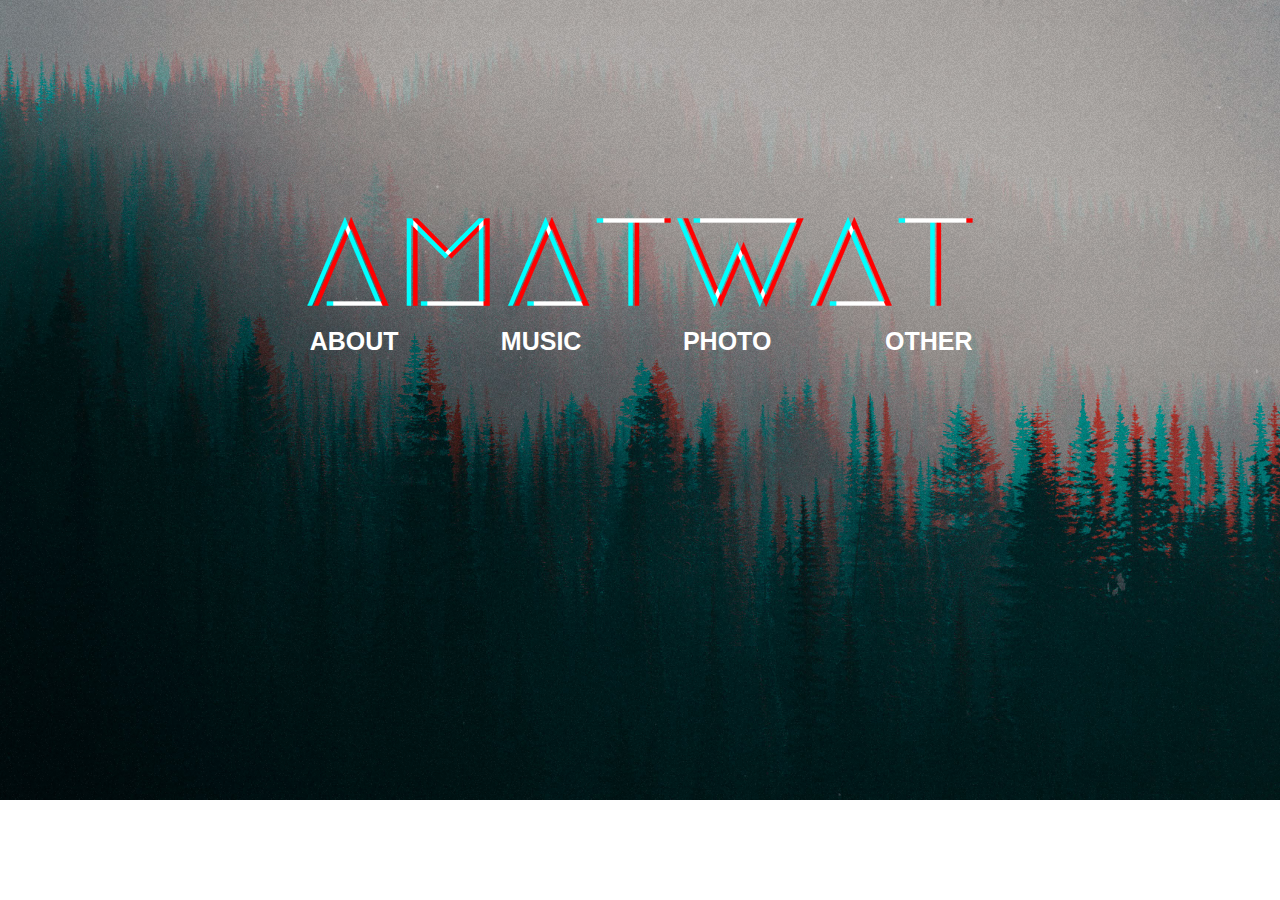
==== index.html @ 930f8dbf "Initial commit" ====
<!DOCTYPE html>
<html class="nojs html css_verticalspacer" lang="ru-RU">
 <head>

  <meta http-equiv="Content-type" content="text/html;charset=UTF-8"/>
  <meta name="generator" content="2015.2.1.352"/>
  <meta name="viewport" content="width=device-width, initial-scale=1.0"/>
  
  <script type="text/javascript">
   // Update the 'nojs'/'js' class on the html node
document.documentElement.className = document.documentElement.className.replace(/\bnojs\b/g, 'js');

// Check that all required assets are uploaded and up-to-date
if(typeof Muse == "undefined") window.Muse = {}; window.Muse.assets = {"required":["jquery-1.8.3.min.js", "museutils.js", "museconfig.js", "jquery.musepolyfill.bgsize.js", "jquery.watch.js", "jquery.museresponsive.js", "require.js", "index.css"], "outOfDate":[]};
</script>
  
  <title>Домашняя</title>
  <!-- CSS -->
  <link rel="stylesheet" type="text/css" href="css/site_global.css?crc=3916556066"/>
  <link rel="stylesheet" type="text/css" href="css/index.css?crc=368888988" id="pagesheet"/>
  <!-- IE-only CSS -->
  <!--[if lt IE 9]>
  <link rel="stylesheet" type="text/css" href="css/nomq_index.css?crc=178862188" id="nomq_pagesheet"/>
  <![endif]-->
  <!-- Other scripts -->
  <script type="text/javascript">
   var __adobewebfontsappname__ = "muse";
</script>
  <!-- JS includes -->
  <script type="text/javascript">
   document.write('\x3Cscript src="' + (document.location.protocol == 'https:' ? 'https:' : 'http:') + '//webfonts.creativecloud.com/source-sans-pro:n7:all.js" type="text/javascript">\x3C/script>');
</script>
    <!--HTML Widget code-->
  
<style>
html, body {overflow-x: hidden !important;}   
html, body {overflow-y:hidden !important;}  
</style>



<style type="text/css">
 #u805 { background-image: url("[data-uri]"); background-repeat: no-repeat;background-size: contain;top: -4300px;
  
 
 
</style>




	
 </head>
 <body>

  <div class="breakpoint active" id="bp_infinity" data-min-width="961"><!-- responsive breakpoint node -->
   <div class="clearfix borderbox" id="page"><!-- group -->
    <div class="size_fixed grpelem shared_content" id="u805" data-content-guid="u805_content"><!-- custom html -->
     
 
<!--
 
  ________  ________  ________  ________  _______   _______       ________  ________  _____ ______      
|\   __  \|\   __  \|\   __  \|\   __  \|\  ___ \ |\  ___ \     |\   ____\|\   __  \|\   _ \  _   \    
\ \  \|\  \ \  \|\  \ \  \|\  \ \  \|\  \ \   __/|\ \   __/|    \ \  \___|\ \  \|\  \ \  \\\__\ \  \   
 \ \  \\\  \ \  \\\  \ \  \\\  \ \  \\\  \ \  \_|/_\ \  \_|/__   \ \  \    \ \  \\\  \ \  \\|__| \  \  
  \ \  \\\  \ \  \\\  \ \  \\\  \ \  \\\  \ \  \_|\ \ \  \_|\ \ __\ \  \____\ \  \\\  \ \  \    \ \  \ 
   \ \_____  \ \_______\ \_______\ \_____  \ \_______\ \_______\\__\ \_______\ \_______\ \__\    \ \__\
    \|___| \__\|_______|\|_______|\|___| \__\|_______|\|_______\|__|\|_______|\|_______|\|__|     \|__|
          \|__|                         \|__|                                                          
-->



    </div>
    <a class="anchor_item grpelem shared_content" id="home" data-content-guid="home_content"></a>
    <div class="clearfix grpelem shared_content" id="pu606" data-content-guid="pu606_content"><!-- group -->
     <div class="browser_width grpelem" id="u606-bw">
      <div class="museBGSize" id="u606"><!-- simple frame --></div>
     </div>
     <div class="browser_width grpelem" id="u647-bw">
      <div id="u647"><!-- simple frame --></div>
     </div>
    </div>
    <div class="clearfix grpelem shared_content" id="pu135" data-content-guid="pu135_content"><!-- column -->
     <div class="museBGSize colelem shared_content" id="u135" data-content-guid="u135_content"><!-- simple frame --></div>
     <div class="clearfix colelem" id="ppu691-4"><!-- group -->
      <div class="clearfix grpelem" id="pu691-4"><!-- group -->
       <div class="clearfix grpelem shared_content" id="u691-4" data-content-guid="u691-4_content"><!-- content -->
        <p>MUSIC</p>
       </div>
       <div class="grpelem shared_content" id="u721" data-content-guid="u721_content"><!-- simple frame --></div>
      </div>
      <div class="clearfix grpelem shared_content" id="pu667-4" data-content-guid="pu667-4_content"><!-- group -->
       <div class="clearfix grpelem" id="u667-4"><!-- content -->
        <p>OTHER</p>
       </div>
       <div class="grpelem" id="u745"><!-- simple frame --></div>
      </div>
      <div class="clearfix grpelem shared_content" id="u660-4" data-content-guid="u660-4_content"><!-- content -->
       <p>ABOUT</p>
      </div>
      <div class="clearfix grpelem shared_content" id="u679-4" data-content-guid="u679-4_content"><!-- content -->
       <p>PHOTO</p>
      </div>
      <a class="nonblock nontext grpelem shared_content" id="u715" href="about.html#about" data-content-guid="u715_content"><!-- simple frame --></a>
      <div class="grpelem shared_content" id="u733" data-content-guid="u733_content"><!-- simple frame --></div>
     </div>
    </div>
    <div class="verticalspacer" data-offset-top="800" data-content-above-spacer="800" data-content-below-spacer="0"></div>
   </div>
  </div>
  <div class="breakpoint" id="bp_960" data-min-width="721" data-max-width="960"><!-- responsive breakpoint node -->
   <div class="clearfix borderbox temp_no_id shared_content" data-orig-id="page" data-content-guid="page_content"><!-- group -->
    <span class="size_fixed grpelem placeholder" data-placeholder-for="u805_content"><!-- placeholder node --></span>
    <span class="anchor_item grpelem placeholder" data-placeholder-for="home_content"><!-- placeholder node --></span>
    <span class="clearfix grpelem placeholder" data-placeholder-for="pu606_content"><!-- placeholder node --></span>
    <span class="clearfix grpelem placeholder" data-placeholder-for="pu135_content"><!-- placeholder node --></span>
    <div class="verticalspacer shared_content" data-offset-top="650" data-content-above-spacer="650" data-content-below-spacer="0" data-content-guid="page_4_content"></div>
   </div>
  </div>
  <div class="breakpoint" id="bp_720" data-min-width="481" data-max-width="720"><!-- responsive breakpoint node -->
   <span class="clearfix borderbox placeholder" data-placeholder-for="page_content"><!-- placeholder node --></span>
  </div>
  <div class="breakpoint" id="bp_480" data-max-width="480"><!-- responsive breakpoint node -->
   <div class="clearfix borderbox temp_no_id" data-orig-id="page"><!-- group -->
    <span class="size_fixed grpelem placeholder" data-placeholder-for="u805_content"><!-- placeholder node --></span>
    <span class="anchor_item grpelem placeholder" data-placeholder-for="home_content"><!-- placeholder node --></span>
    <span class="clearfix grpelem placeholder" data-placeholder-for="pu606_content"><!-- placeholder node --></span>
    <div class="clearfix grpelem temp_no_id" data-orig-id="pu135"><!-- column -->
     <span class="museBGSize colelem placeholder" data-placeholder-for="u135_content"><!-- placeholder node --></span>
     <div class="clearfix colelem" id="ppu679-4"><!-- group -->
      <div class="clearfix grpelem" id="pu679-4"><!-- group -->
       <span class="clearfix grpelem placeholder" data-placeholder-for="u679-4_content"><!-- placeholder node --></span>
       <span class="grpelem placeholder" data-placeholder-for="u733_content"><!-- placeholder node --></span>
      </div>
      <span class="clearfix grpelem placeholder" data-placeholder-for="u660-4_content"><!-- placeholder node --></span>
      <span class="nonblock nontext grpelem placeholder" data-placeholder-for="u715_content"><!-- placeholder node --></span>
     </div>
     <div class="clearfix colelem" id="ppu667-4"><!-- group -->
      <span class="clearfix grpelem placeholder" data-placeholder-for="pu667-4_content"><!-- placeholder node --></span>
      <span class="clearfix grpelem placeholder" data-placeholder-for="u691-4_content"><!-- placeholder node --></span>
      <span class="grpelem placeholder" data-placeholder-for="u721_content"><!-- placeholder node --></span>
     </div>
    </div>
    <span class="verticalspacer placeholder" data-placeholder-for="page_4_content"><!-- placeholder node --></span>
   </div>
  </div>
  <!-- JS includes -->
  <script type="text/javascript">
   if (document.location.protocol != 'https:') document.write('\x3Cscript src="http://musecdn.businesscatalyst.com/scripts/4.0/jquery-1.8.3.min.js" type="text/javascript">\x3C/script>');
</script>
  <script type="text/javascript">
   window.jQuery || document.write('\x3Cscript src="scripts/jquery-1.8.3.min.js" type="text/javascript">\x3C/script>');
</script>
  <!-- Other scripts -->
  <script type="text/javascript">
   window.Muse.assets.check=function(d){if(!window.Muse.assets.checked){window.Muse.assets.checked=!0;var b={},c=function(a,b){if(window.getComputedStyle){var c=window.getComputedStyle(a,null);return c&&c.getPropertyValue(b)||c&&c[b]||""}if(document.documentElement.currentStyle)return(c=a.currentStyle)&&c[b]||a.style&&a.style[b]||"";return""},a=function(a){if(a.match(/^rgb/))return a=a.replace(/\s+/g,"").match(/([\d\,]+)/gi)[0].split(","),(parseInt(a[0])<<16)+(parseInt(a[1])<<8)+parseInt(a[2]);if(a.match(/^\#/))return parseInt(a.substr(1),
16);return 0},g=function(g){for(var f=document.getElementsByTagName("link"),i=0;i<f.length;i++)if("text/css"==f[i].type){var h=(f[i].href||"").match(/\/?css\/([\w\-]+\.css)\?crc=(\d+)/);if(!h||!h[1]||!h[2])break;b[h[1]]=h[2]}f=document.createElement("div");f.className="version";f.style.cssText="display:none; width:1px; height:1px;";document.getElementsByTagName("body")[0].appendChild(f);for(i=0;i<Muse.assets.required.length;){var h=Muse.assets.required[i],l=h.match(/([\w\-\.]+)\.(\w+)$/),k=l&&l[1]?
l[1]:null,l=l&&l[2]?l[2]:null;switch(l.toLowerCase()){case "css":k=k.replace(/\W/gi,"_").replace(/^([^a-z])/gi,"_$1");f.className+=" "+k;k=a(c(f,"color"));l=a(c(f,"backgroundColor"));k!=0||l!=0?(Muse.assets.required.splice(i,1),"undefined"!=typeof b[h]&&(k!=b[h]>>>24||l!=(b[h]&16777215))&&Muse.assets.outOfDate.push(h)):i++;f.className="version";break;case "js":k.match(/^jquery-[\d\.]+/gi)&&d&&d().jquery=="1.8.3"?Muse.assets.required.splice(i,1):i++;break;default:throw Error("Unsupported file type: "+
l);}}f.parentNode.removeChild(f);if(Muse.assets.outOfDate.length||Muse.assets.required.length)f="Некоторые файлы на сервере могут отсутствовать или быть некорректными. Очистите кэш-память браузера и повторите попытку. Если проблему не удается устранить, свяжитесь с разработчиками сайта.",g&&Muse.assets.outOfDate.length&&(f+="\nOut of date: "+Muse.assets.outOfDate.join(",")),g&&Muse.assets.required.length&&(f+="\nMissing: "+Muse.assets.required.join(",")),alert(f)};location&&location.search&&location.search.match&&location.search.match(/muse_debug/gi)?setTimeout(function(){g(!0)},5E3):g()}};
var muse_init=function(){require.config({baseUrl:""});require(["jquery","museutils","whatinput","jquery.musepolyfill.bgsize","jquery.watch","jquery.museresponsive"],function(d){var $ = d;$(document).ready(function(){try{
window.Muse.assets.check($);/* body */
Muse.Utils.transformMarkupToFixBrowserProblemsPreInit();/* body */
Muse.Utils.prepHyperlinks(true);/* body */
Muse.Utils.resizeHeight('.browser_width');/* resize height */
Muse.Utils.requestAnimationFrame(function() { $('body').addClass('initialized'); });/* mark body as initialized */
Muse.Utils.fullPage('#page');/* 100% height page */
$( '.breakpoint' ).registerBreakpoint();/* Register breakpoints */
Muse.Utils.transformMarkupToFixBrowserProblems();/* body */
}catch(b){if(b&&"function"==typeof b.notify?b.notify():Muse.Assert.fail("Error calling selector function: "+b),false)throw b;}})})};

</script>
  <!-- RequireJS script -->
  <script src="scripts/require.js?crc=4108833657" type="text/javascript" async data-main="scripts/museconfig.js?crc=4242129463" onload="if (requirejs) requirejs.onError = function(requireType, requireModule) { if (requireType && requireType.toString && requireType.toString().indexOf && 0 <= requireType.toString().indexOf('#scripterror')) window.Muse.assets.check(); }" onerror="window.Muse.assets.check();"></script>
  
  <!--HTML Widget code-->
  


<script type="text/javascript">
document.onmousewheel = function(){ stopWheel(); } 
if(document.addEventListener){ 
    document.addEventListener('DOMMouseScroll', stopWheel, false);
}
 
function stopWheel(e){
    if(!e){ e = window.event; }
    if(e.preventDefault) { e.preventDefault(); } 
    e.returnValue = false; 
}

</script>




<script language=JavaScript>


var message="Right-click is disabled";


function clickIE4(){
if (event.button==2){
alert(message);
return false;
}
}

function clickNS4(e){
if (document.layers||document.getElementById&&!document.all){
if (e.which==2||e.which==3){
alert(message);
return false;
}
}
}

if (document.layers){
document.captureEvents(Event. );
document.onmousedown=clickNS4;
}
else if (document.all&&!document.getElementById){
document.onmousedown=clickIE4;
}

document.oncontextmenu=new Function("alert(message);return false")


</script>

<script type="text/javascript"> 
 
    function disableselect(e) { 
        return false 
    } 
 
    function reEnable() { 
        return true 
    } 
    //if IE4+ 
    document.onselectstart = new Function("return false") 

    if (window.sidebar) { 
        document.  = disableselect 
        document.onclick = reEnable 
    } 
</script>




   </body>
</html>
---- css/site_global.css ----
html{min-height:100%;min-width:100%;-ms-text-size-adjust:none;}body,div,dl,dt,dd,ul,ol,li,nav,h1,h2,h3,h4,h5,h6,pre,code,form,fieldset,legend,input,button,textarea,p,blockquote,th,td,a{margin:0px;padding:0px;border-width:0px;border-style:solid;border-color:transparent;-webkit-transform-origin:left top;-ms-transform-origin:left top;-o-transform-origin:left top;transform-origin:left top;background-repeat:no-repeat;}.transition{-webkit-transition-property:background-image,background-position,background-color,border-color,border-radius,color,font-size,font-style,font-weight,letter-spacing,line-height,text-align,box-shadow,text-shadow,opacity;transition-property:background-image,background-position,background-color,border-color,border-radius,color,font-size,font-style,font-weight,letter-spacing,line-height,text-align,box-shadow,text-shadow,opacity;}.transition *{-webkit-transition:inherit;transition:inherit;}table{border-collapse:collapse;border-spacing:0px;}fieldset,img{border:0px;border-style:solid;-webkit-transform-origin:left top;-ms-transform-origin:left top;-o-transform-origin:left top;transform-origin:left top;}address,caption,cite,code,dfn,em,strong,th,var,optgroup{font-style:inherit;font-weight:inherit;}del,ins{text-decoration:none;}li{list-style:none;}caption,th{text-align:left;}h1,h2,h3,h4,h5,h6{font-size:100%;font-weight:inherit;}input,button,textarea,select,optgroup,option{font-family:inherit;font-size:inherit;font-style:inherit;font-weight:inherit;}input,textarea{-webkit-appearance:none;-webkit-border-radius:0;}body{font-family:Arial, Helvetica Neue, Helvetica, sans-serif;text-align:left;font-size:14px;line-height:17px;word-wrap:break-word;text-rendering:optimizeLegibility;-moz-font-feature-settings:'liga';-ms-font-feature-settings:'liga';-webkit-font-feature-settings:'liga';font-feature-settings:'liga';}a:link{color:#0000FF;text-decoration:underline;}a:visited{color:#800080;text-decoration:underline;}a:hover{color:#0000FF;text-decoration:underline;}a:active{color:#EE0000;text-decoration:underline;}a.nontext{color:black;text-decoration:none;font-style:normal;font-weight:normal;}.normal_text{color:#000000;direction:ltr;font-family:Arial, Helvetica Neue, Helvetica, sans-serif;font-size:14px;font-style:normal;font-weight:normal;letter-spacing:0px;line-height:17px;text-align:left;text-decoration:none;text-indent:0px;text-transform:none;vertical-align:0px;padding:0px;}.list0 li:before{position:absolute;right:100%;letter-spacing:0px;text-decoration:none;font-weight:normal;font-style:normal;}.rtl-list li:before{right:auto;left:100%;}.nls-None > li:before,.nls-None .list3 > li:before,.nls-None .list6 > li:before{margin-right:6px;content:'•';}.nls-None .list1 > li:before,.nls-None .list4 > li:before,.nls-None .list7 > li:before{margin-right:6px;content:'○';}.nls-None,.nls-None .list1,.nls-None .list2,.nls-None .list3,.nls-None .list4,.nls-None .list5,.nls-None .list6,.nls-None .list7,.nls-None .list8{padding-left:34px;}.nls-None.rtl-list,.nls-None .list1.rtl-list,.nls-None .list2.rtl-list,.nls-None .list3.rtl-list,.nls-None .list4.rtl-list,.nls-None .list5.rtl-list,.nls-None .list6.rtl-list,.nls-None .list7.rtl-list,.nls-None .list8.rtl-list{padding-left:0px;padding-right:34px;}.nls-None .list2 > li:before,.nls-None .list5 > li:before,.nls-None .list8 > li:before{margin-right:6px;content:'-';}.nls-None.rtl-list > li:before,.nls-None .list1.rtl-list > li:before,.nls-None .list2.rtl-list > li:before,.nls-None .list3.rtl-list > li:before,.nls-None .list4.rtl-list > li:before,.nls-None .list5.rtl-list > li:before,.nls-None .list6.rtl-list > li:before,.nls-None .list7.rtl-list > li:before,.nls-None .list8.rtl-list > li:before{margin-right:0px;margin-left:6px;}.TabbedPanelsTab{white-space:nowrap;}.MenuBar .MenuBarView,.MenuBar .SubMenuView{display:block;list-style:none;}.MenuBar .SubMenu{display:none;position:absolute;}.NoWrap{white-space:nowrap;word-wrap:normal;}.rootelem{margin-left:auto;margin-right:auto;}.colelem{display:inline;float:left;clear:both;}.clearfix:after{content:"\0020";visibility:hidden;display:block;height:0px;clear:both;}*:first-child+html .clearfix{zoom:1;}.clip_frame{overflow:hidden;}.popup_anchor{position:relative;width:0px;height:0px;}.popup_element{z-index:100000;}.svg{display:block;vertical-align:top;}span.wrap{content:'';clear:left;display:block;}span.actAsInlineDiv{display:inline-block;}.position_content,.excludeFromNormalFlow{float:left;}.preload_images{position:absolute;overflow:hidden;left:-9999px;top:-9999px;height:1px;width:1px;}.preload{height:1px;width:1px;}.animateStates{-webkit-transition:0.3s ease-in-out;-moz-transition:0.3s ease-in-out;-o-transition:0.3s ease-in-out;transition:0.3s ease-in-out;}[data-whatinput="mouse"] *:focus,[data-whatinput="touch"] *:focus,input:focus,textarea:focus{outline:none;}textarea{resize:none;overflow:auto;}.fld-prompt{pointer-events:none;}.wrapped-input{position:absolute;top:0px;left:0px;background:transparent;border:none;}.submit-btn{z-index:50000;cursor:pointer;}.anchor_item{width:22px;height:18px;}.MenuBar .SubMenuVisible,.MenuBarVertical .SubMenuVisible,.MenuBar .SubMenu .SubMenuVisible,.popup_element.Active,span.actAsPara,.actAsDiv,a.nonblock.nontext,img.block{display:block;}.widget_invisible,.js .invi,.js .mse_pre_init{visibility:hidden;}.ose_ei{visibility:hidden;z-index:0;}.no_vert_scroll{overflow-y:hidden;}.always_vert_scroll{overflow-y:scroll;}.always_horz_scroll{overflow-x:scroll;}.fullscreen{overflow:hidden;left:0px;top:0px;position:fixed;height:100%;width:100%;-moz-box-sizing:border-box;-webkit-box-sizing:border-box;-ms-box-sizing:border-box;box-sizing:border-box;}.fullwidth{position:absolute;}.borderbox{-moz-box-sizing:border-box;-webkit-box-sizing:border-box;-ms-box-sizing:border-box;box-sizing:border-box;}.scroll_wrapper{position:absolute;overflow:auto;left:0px;right:0px;top:0px;bottom:0px;padding-top:0px;padding-bottom:0px;margin-top:0px;margin-bottom:0px;}.browser_width > *{position:absolute;left:0px;right:0px;}.grpelem,.accordion_wrapper{display:inline;float:left;}.fld-checkbox input[type=checkbox],.fld-radiobutton input[type=radio]{position:absolute;overflow:hidden;clip:rect(0px, 0px, 0px, 0px);height:1px;width:1px;margin:-1px;padding:0px;border:0px;}.fld-checkbox input[type=checkbox] + label,.fld-radiobutton input[type=radio] + label{display:inline-block;background-repeat:no-repeat;cursor:pointer;float:left;width:100%;height:100%;}.pointer_cursor,.fld-recaptcha-mode,.fld-recaptcha-refresh,.fld-recaptcha-help{cursor:pointer;}p,h1,h2,h3,h4,h5,h6,ol,ul,span.actAsPara{max-height:1000000px;}.superscript{vertical-align:super;font-size:66%;line-height:0px;}.subscript{vertical-align:sub;font-size:66%;line-height:0px;}.horizontalSlideShow{-ms-touch-action:pan-y;touch-action:pan-y;}.verticalSlideShow{-ms-touch-action:pan-x;touch-action:pan-x;}.colelem100,.verticalspacer{clear:both;}.list0 li,.MenuBar .MenuItemContainer,.SlideShowContentPanel .fullscreen img,.css_verticalspacer .verticalspacer{position:relative;}.popup_element.Inactive,.js .disn,.js .an_invi,.hidden,.breakpoint{display:none;}#muse_css_mq{position:absolute;display:none;background-color:#FFFFFE;}.fluid_height_spacer{width:0.01px;}.muse_check_css{display:none;position:fixed;}@media screen and (-webkit-min-device-pixel-ratio:0){body{text-rendering:auto;}}
---- css/index.css ----
.version.index{color:#000015;background-color:#FCCC9C;}.js body{visibility:hidden;}.js body.initialized{visibility:visible;}#page{border-color:#000000;background-color:transparent;margin-right:auto;background-image:none;width:100%;z-index:1;margin-left:auto;min-height:650px;border-width:0px;}#u805{margin-top:448px;border-color:transparent;background-color:transparent;margin-right:-10000px;border-width:0px;z-index:25;left:-179px;min-height:62px;width:85px;position:relative;}#home{left:-59px;margin-right:-10000px;width:22px;position:relative;}#pu606{margin-right:-10000px;width:0.01px;z-index:2;}#u606{z-index:2;background:transparent url("../images/bg.jpg?crc=490076739") no-repeat left top;background-size:cover;}#u606-bw{z-index:2;}#u647{z-index:3;filter:alpha(opacity=5);-ms-filter:"progid:DXImageTransform.Microsoft.Alpha(Opacity=5)";opacity:0.05;background:transparent url("../images/noisetest.gif?crc=474275507") repeat left top;}#u647-bw{z-index:3;}#pu135{margin-top:217px;margin-right:-10000px;z-index:4;}#u135{background-position:center center;height:90px;background-color:transparent;z-index:4;position:relative;background-repeat:no-repeat;background-size:contain;}#u679-4{font-weight:700;color:#FFFFFF;line-height:30px;margin-right:-10000px;position:relative;font-size:25px;background-color:transparent;text-align:center;z-index:13;font-family:source-sans-pro, sans-serif;}#u733{margin-right:-10000px;position:relative;filter:alpha(opacity=0);z-index:23;-ms-filter:"progid:DXImageTransform.Microsoft.Alpha(Opacity=0)";opacity:0;background:transparent url("../images/rect-.gif?crc=3938033805") repeat left top;}#u660-4{font-weight:700;color:#FFFFFF;line-height:30px;margin-right:-10000px;position:relative;font-size:25px;background-color:transparent;text-align:center;z-index:5;font-family:source-sans-pro, sans-serif;}#u715{margin-right:-10000px;position:relative;filter:alpha(opacity=0);z-index:21;-ms-filter:"progid:DXImageTransform.Microsoft.Alpha(Opacity=0)";opacity:0;background:transparent url("../images/rect-.gif?crc=3938033805") repeat left top;}#pu667-4{margin-right:-10000px;z-index:9;}#u667-4{font-weight:700;color:#FFFFFF;line-height:30px;margin-right:-10000px;position:relative;font-size:25px;background-color:transparent;text-align:center;z-index:9;font-family:source-sans-pro, sans-serif;}#u745{margin-right:-10000px;position:relative;filter:alpha(opacity=0);z-index:24;-ms-filter:"progid:DXImageTransform.Microsoft.Alpha(Opacity=0)";opacity:0;background:transparent url("../images/rect-.gif?crc=3938033805") repeat left top;}#u691-4{font-weight:700;color:#FFFFFF;line-height:30px;margin-right:-10000px;position:relative;font-size:25px;background-color:transparent;text-align:center;z-index:17;font-family:source-sans-pro, sans-serif;}#u721{margin-right:-10000px;position:relative;filter:alpha(opacity=0);z-index:22;-ms-filter:"progid:DXImageTransform.Microsoft.Alpha(Opacity=0)";opacity:0;background:transparent url("../images/rect-.gif?crc=3938033805") repeat left top;}#u733:hover,#u715:hover,#u745:hover,#u721:hover{margin-right:-10000px;-ms-filter:"progid:DXImageTransform.Microsoft.Alpha(Opacity=100)";margin-left:0%;background-position:left top;background-repeat:repeat;filter:alpha(opacity=100);margin-bottom:0px;opacity:1;min-height:0px;}.html{background-color:#FFFFFF;}body{position:relative;}@media (min-width: 961px), print{#muse_css_mq{background-color:#FFFFFF;}#bp_infinity.active{display:block;}#page{max-width:1280px;}#u606,#u606-bw,#u647,#u647-bw{height:800px;}#pu135{width:52.04%;margin-left:23.99%;}#u135{background-image:url("../images/amatwat-u135-fr.png?crc=25314934");width:100%;}#ppu691-4{z-index:0;margin-top:19px;width:100%;}#pu691-4{z-index:17;margin-right:-10000px;width:12.32%;margin-left:28.98%;}#u691-4{min-height:26px;width:100%;}#u721{height:17px;margin-top:7px;width:100%;}#u721:hover{margin-top:7px;height:17px;width:100%;}#pu667-4{width:14.12%;margin-left:85.89%;}#u667-4{min-height:28px;width:94.69%;left:5.32%;}#u745{height:18px;margin-top:6px;width:100%;}#u745:hover{margin-top:6px;height:18px;width:100%;}#u660-4{min-height:30px;width:14.12%;}#u679-4{min-height:28px;width:13.52%;left:56.31%;}#u715{height:18px;margin-top:6px;width:13.82%;left:0.31%;}#u715:hover{margin-top:6px;height:18px;width:13.82%;}#u733{height:17px;margin-top:7px;width:13.67%;left:56.16%;}#u733:hover{margin-top:7px;height:17px;width:13.67%;}.css_verticalspacer .verticalspacer{height:calc(100vh - 800px);}}@media (min-width: 721px) and (max-width: 960px){#muse_css_mq{background-color:#0003c0;}#bp_960.active{display:block;}#page{max-width:960px;}#u606,#u606-bw,#u647,#u647-bw{height:650px;}#pu135{width:55.94%;margin-left:25.63%;}#u135{background-image:url("../images/amatwat-u135-fr2.png?crc=431366317");width:99.26%;}#ppu691-4{z-index:0;margin-top:6px;width:100%;}#pu691-4{z-index:17;margin-right:-10000px;width:16.21%;margin-left:27.57%;}#u691-4{min-height:28px;margin-top:2px;width:100%;}#u721{height:30px;width:70.12%;left:14.95%;}#u721:hover{margin-top:0px;height:30px;width:70.12%;}#pu667-4{margin-top:2px;width:16.39%;margin-left:83.62%;}#u667-4{min-height:28px;width:88.64%;left:5.69%;}#u745{height:28px;width:100%;}#u745:hover{margin-top:0px;height:28px;width:100%;}#u660-4{min-height:28px;margin-top:2px;width:16.76%;}#u679-4{min-height:28px;margin-top:2px;width:22.54%;left:53.26%;}#u715{height:31px;width:11.55%;}#u715:hover{margin-top:0px;height:31px;width:11.55%;}#u733{height:28px;margin-top:2px;width:15.09%;left:56.99%;}#u733:hover{margin-top:2px;height:28px;width:15.09%;}.css_verticalspacer .verticalspacer{height:calc(100vh - 650px);}body{overflow-x:hidden;}}@media (min-width: 481px) and (max-width: 720px){#muse_css_mq{background-color:#0002d0;}#bp_720.active{display:block;}#page{max-width:720px;}#u606,#u606-bw,#u647,#u647-bw{height:650px;}#pu135{width:55.56%;margin-left:25.56%;}#u135{background-image:url("../images/amatwat-u135-fr3.png?crc=3835716864");width:100%;}#ppu691-4{z-index:0;margin-top:6px;width:100%;}#pu691-4{z-index:17;margin-right:-10000px;width:20%;margin-left:28.25%;}#u691-4{min-height:28px;margin-top:2px;width:100%;}#u721{height:30px;width:91.25%;left:3.75%;}#u721:hover{margin-top:0px;height:30px;width:91.25%;}#pu667-4{width:20.25%;margin-left:79.75%;}#u667-4{min-height:28px;width:100%;}#u745{height:28px;width:96.3%;left:3.71%;}#u745:hover{margin-top:0px;height:28px;width:96.3%;}#u660-4{min-height:28px;margin-top:2px;width:23%;}#u679-4{min-height:28px;margin-top:2px;width:22%;left:54%;}#u715{height:31px;width:21.5%;}#u715:hover{margin-top:0px;height:31px;width:21.5%;}#u733{height:28px;margin-top:2px;width:20%;left:55.01%;}#u733:hover{margin-top:2px;height:28px;width:20%;}.css_verticalspacer .verticalspacer{height:calc(100vh - 650px);}body{overflow-x:hidden;}}@media (max-width: 480px){#muse_css_mq{background-color:#0001e0;}#bp_480.active{display:block;}#page{max-width:480px;}#u606,#u606-bw,#u647,#u647-bw{height:650px;}#pu135{padding-bottom:0px;width:55.42%;margin-left:25.63%;}#u135{background-image:url("../images/amatwat-u135-fr4.png?crc=140741736");width:100%;}#ppu679-4{z-index:0;margin-top:8px;width:100%;}#pu679-4{z-index:13;margin-right:-10000px;width:29.7%;margin-left:70.31%;}#u733{height:30px;width:100%;}#u660-4{min-height:14px;width:31.96%;}#u715{height:30px;width:31.96%;}#u715:hover{margin-top:0px;height:30px;width:31.96%;}#ppu667-4{z-index:0;margin-top:22px;width:99.63%;margin-left:0.38%;}#pu667-4{width:29.82%;margin-left:70.19%;}#u679-4,#u667-4{min-height:15px;width:100%;}#u745{height:30px;width:100%;}#u733:hover,#u745:hover{margin-top:0px;height:30px;width:100%;}#u691-4{min-height:15px;width:31.7%;}#u721{height:30px;width:31.7%;}#u721:hover{margin-top:0px;height:30px;width:31.7%;}.css_verticalspacer .verticalspacer{height:calc(100vh - 650px);}body{overflow-x:hidden;min-width:320px;}}
---- css/nomq_index.css ----
#muse_css_mq{background-color:#FFFFFF;}#bp_infinity.active{display:block;}#page{max-width:1280px;}#u606,#u606-bw,#u647,#u647-bw{height:800px;}#pu135{width:52.04%;margin-left:23.99%;}#u135{background-image:url("../images/amatwat-u135-fr.png?crc=25314934");width:100%;}#ppu691-4{z-index:0;margin-top:19px;width:100%;}#pu691-4{z-index:17;margin-right:-10000px;width:12.32%;margin-left:28.98%;}#u691-4{min-height:26px;width:100%;}#u721{height:17px;margin-top:7px;width:100%;}#u721:hover{margin-top:7px;height:17px;width:100%;}#pu667-4{width:14.12%;margin-left:85.89%;}#u667-4{min-height:28px;width:94.69%;left:5.32%;}#u745{height:18px;margin-top:6px;width:100%;}#u745:hover{margin-top:6px;height:18px;width:100%;}#u660-4{min-height:30px;width:14.12%;}#u679-4{min-height:28px;width:13.52%;left:56.31%;}#u715{height:18px;margin-top:6px;width:13.82%;left:0.31%;}#u715:hover{margin-top:6px;height:18px;width:13.82%;}#u733{height:17px;margin-top:7px;width:13.67%;left:56.16%;}#u733:hover{margin-top:7px;height:17px;width:13.67%;}.css_verticalspacer .verticalspacer{height:calc(100vh - 800px);}
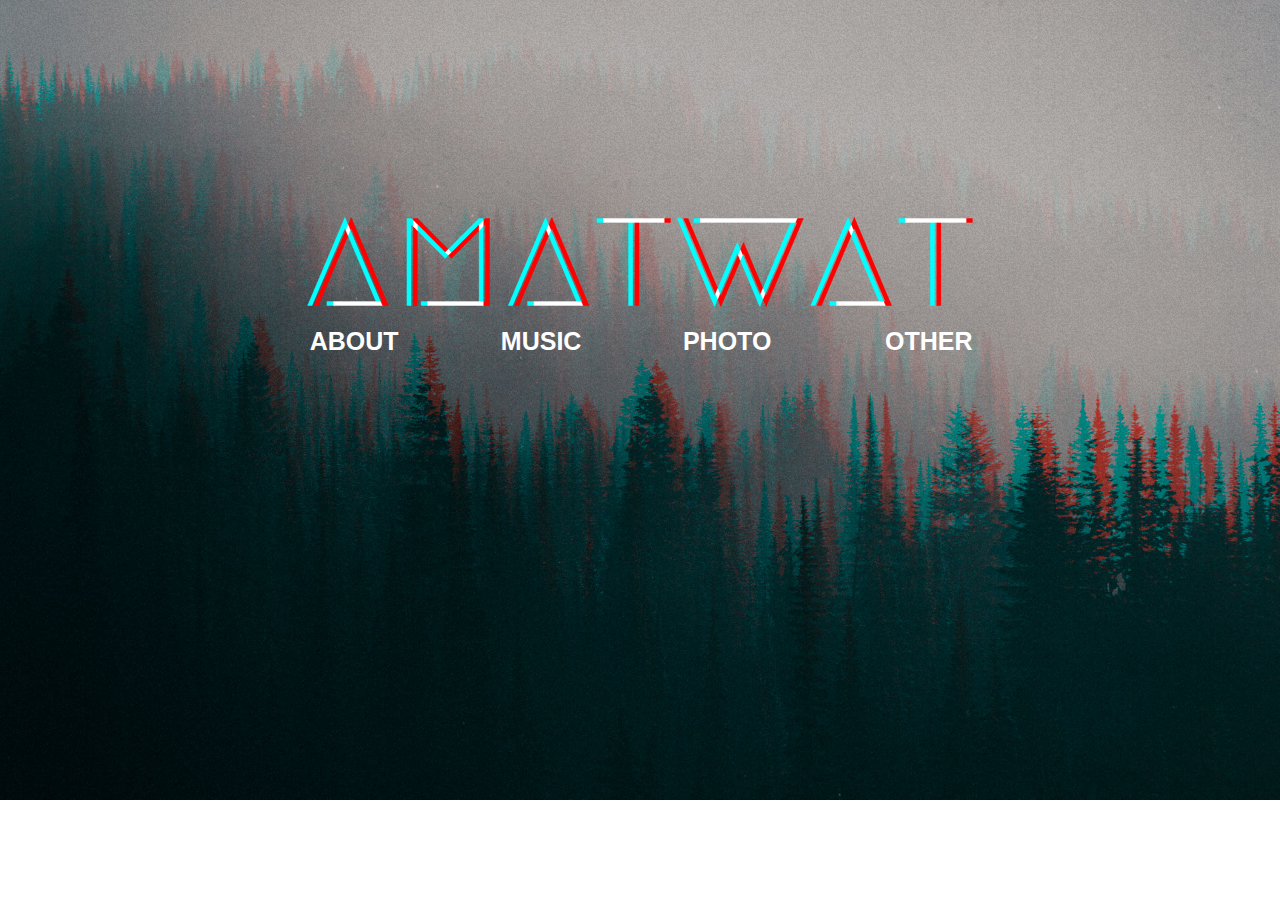
==== commit a21d19ea: "lel" ====
--- a/index.html
+++ b/index.html
@@ -14,13 +14,13 @@
 if(typeof Muse == "undefined") window.Muse = {}; window.Muse.assets = {"required":["jquery-1.8.3.min.js", "museutils.js", "museconfig.js", "jquery.musepolyfill.bgsize.js", "jquery.watch.js", "jquery.museresponsive.js", "require.js", "index.css"], "outOfDate":[]};
 </script>
   
-  <title>Домашняя</title>
+  <title>Oh hai</title>
   <!-- CSS -->
   <link rel="stylesheet" type="text/css" href="css/site_global.css?crc=3916556066"/>
-  <link rel="stylesheet" type="text/css" href="css/index.css?crc=368888988" id="pagesheet"/>
+  <link rel="stylesheet" type="text/css" href="css/index.css?crc=405183696" id="pagesheet"/>
   <!-- IE-only CSS -->
   <!--[if lt IE 9]>
-  <link rel="stylesheet" type="text/css" href="css/nomq_index.css?crc=178862188" id="nomq_pagesheet"/>
+  <link rel="stylesheet" type="text/css" href="css/nomq_index.css?crc=3895469948" id="nomq_pagesheet"/>
   <![endif]-->
   <!-- Other scripts -->
   <script type="text/javascript">
@@ -87,21 +87,21 @@
      <div class="clearfix colelem" id="ppu691-4"><!-- group -->
       <div class="clearfix grpelem" id="pu691-4"><!-- group -->
        <div class="clearfix grpelem shared_content" id="u691-4" data-content-guid="u691-4_content"><!-- content -->
-        <p>MUSIC</p>
+        <p id="u691-2">MUSIC</p>
        </div>
        <div class="grpelem shared_content" id="u721" data-content-guid="u721_content"><!-- simple frame --></div>
       </div>
       <div class="clearfix grpelem shared_content" id="pu667-4" data-content-guid="pu667-4_content"><!-- group -->
        <div class="clearfix grpelem" id="u667-4"><!-- content -->
-        <p>OTHER</p>
+        <p id="u667-2">OTHER</p>
        </div>
        <div class="grpelem" id="u745"><!-- simple frame --></div>
       </div>
       <div class="clearfix grpelem shared_content" id="u660-4" data-content-guid="u660-4_content"><!-- content -->
-       <p>ABOUT</p>
+       <p id="u660-2">ABOUT</p>
       </div>
       <div class="clearfix grpelem shared_content" id="u679-4" data-content-guid="u679-4_content"><!-- content -->
-       <p>PHOTO</p>
+       <p id="u679-2">PHOTO</p>
       </div>
       <a class="nonblock nontext grpelem shared_content" id="u715" href="about.html#about" data-content-guid="u715_content"><!-- simple frame --></a>
       <div class="grpelem shared_content" id="u733" data-content-guid="u733_content"><!-- simple frame --></div>
@@ -122,7 +122,7 @@
   <div class="breakpoint" id="bp_720" data-min-width="481" data-max-width="720"><!-- responsive breakpoint node -->
    <span class="clearfix borderbox placeholder" data-placeholder-for="page_content"><!-- placeholder node --></span>
   </div>
-  <div class="breakpoint" id="bp_480" data-max-width="480"><!-- responsive breakpoint node -->
+  <div class="breakpoint" id="bp_480" data-min-width="321" data-max-width="480"><!-- responsive breakpoint node -->
    <div class="clearfix borderbox temp_no_id" data-orig-id="page"><!-- group -->
     <span class="size_fixed grpelem placeholder" data-placeholder-for="u805_content"><!-- placeholder node --></span>
     <span class="anchor_item grpelem placeholder" data-placeholder-for="home_content"><!-- placeholder node --></span>
@@ -138,6 +138,30 @@
       <span class="nonblock nontext grpelem placeholder" data-placeholder-for="u715_content"><!-- placeholder node --></span>
      </div>
      <div class="clearfix colelem" id="ppu667-4"><!-- group -->
+      <span class="clearfix grpelem placeholder" data-placeholder-for="pu667-4_content"><!-- placeholder node --></span>
+      <span class="clearfix grpelem placeholder" data-placeholder-for="u691-4_content"><!-- placeholder node --></span>
+      <span class="grpelem placeholder" data-placeholder-for="u721_content"><!-- placeholder node --></span>
+     </div>
+    </div>
+    <span class="verticalspacer placeholder" data-placeholder-for="page_4_content"><!-- placeholder node --></span>
+   </div>
+  </div>
+  <div class="breakpoint" id="bp_320" data-max-width="320"><!-- responsive breakpoint node -->
+   <div class="clearfix borderbox temp_no_id" data-orig-id="page"><!-- group -->
+    <span class="size_fixed grpelem placeholder" data-placeholder-for="u805_content"><!-- placeholder node --></span>
+    <span class="anchor_item grpelem placeholder" data-placeholder-for="home_content"><!-- placeholder node --></span>
+    <span class="clearfix grpelem placeholder" data-placeholder-for="pu606_content"><!-- placeholder node --></span>
+    <div class="clearfix grpelem temp_no_id" data-orig-id="pu135"><!-- column -->
+     <span class="museBGSize colelem placeholder" data-placeholder-for="u135_content"><!-- placeholder node --></span>
+     <div class="clearfix colelem temp_no_id" data-orig-id="ppu679-4"><!-- group -->
+      <div class="clearfix grpelem temp_no_id" data-orig-id="pu679-4"><!-- group -->
+       <span class="clearfix grpelem placeholder" data-placeholder-for="u679-4_content"><!-- placeholder node --></span>
+       <span class="grpelem placeholder" data-placeholder-for="u733_content"><!-- placeholder node --></span>
+      </div>
+      <span class="clearfix grpelem placeholder" data-placeholder-for="u660-4_content"><!-- placeholder node --></span>
+      <span class="nonblock nontext grpelem placeholder" data-placeholder-for="u715_content"><!-- placeholder node --></span>
+     </div>
+     <div class="clearfix colelem temp_no_id" data-orig-id="ppu667-4"><!-- group -->
       <span class="clearfix grpelem placeholder" data-placeholder-for="pu667-4_content"><!-- placeholder node --></span>
       <span class="clearfix grpelem placeholder" data-placeholder-for="u691-4_content"><!-- placeholder node --></span>
       <span class="grpelem placeholder" data-placeholder-for="u721_content"><!-- placeholder node --></span>
--- a/css/index.css
+++ b/css/index.css
@@ -1 +1 @@
-.version.index{color:#000015;background-color:#FCCC9C;}.js body{visibility:hidden;}.js body.initialized{visibility:visible;}#page{border-color:#000000;background-color:transparent;margin-right:auto;background-image:none;width:100%;z-index:1;margin-left:auto;min-height:650px;border-width:0px;}#u805{margin-top:448px;border-color:transparent;background-color:transparent;margin-right:-10000px;border-width:0px;z-index:25;left:-179px;min-height:62px;width:85px;position:relative;}#home{left:-59px;margin-right:-10000px;width:22px;position:relative;}#pu606{margin-right:-10000px;width:0.01px;z-index:2;}#u606{z-index:2;background:transparent url("../images/bg.jpg?crc=490076739") no-repeat left top;background-size:cover;}#u606-bw{z-index:2;}#u647{z-index:3;filter:alpha(opacity=5);-ms-filter:"progid:DXImageTransform.Microsoft.Alpha(Opacity=5)";opacity:0.05;background:transparent url("../images/noisetest.gif?crc=474275507") repeat left top;}#u647-bw{z-index:3;}#pu135{margin-top:217px;margin-right:-10000px;z-index:4;}#u135{background-position:center center;height:90px;background-color:transparent;z-index:4;position:relative;background-repeat:no-repeat;background-size:contain;}#u679-4{font-weight:700;color:#FFFFFF;line-height:30px;margin-right:-10000px;position:relative;font-size:25px;background-color:transparent;text-align:center;z-index:13;font-family:source-sans-pro, sans-serif;}#u733{margin-right:-10000px;position:relative;filter:alpha(opacity=0);z-index:23;-ms-filter:"progid:DXImageTransform.Microsoft.Alpha(Opacity=0)";opacity:0;background:transparent url("../images/rect-.gif?crc=3938033805") repeat left top;}#u660-4{font-weight:700;color:#FFFFFF;line-height:30px;margin-right:-10000px;position:relative;font-size:25px;background-color:transparent;text-align:center;z-index:5;font-family:source-sans-pro, sans-serif;}#u715{margin-right:-10000px;position:relative;filter:alpha(opacity=0);z-index:21;-ms-filter:"progid:DXImageTransform.Microsoft.Alpha(Opacity=0)";opacity:0;background:transparent url("../images/rect-.gif?crc=3938033805") repeat left top;}#pu667-4{margin-right:-10000px;z-index:9;}#u667-4{font-weight:700;color:#FFFFFF;line-height:30px;margin-right:-10000px;position:relative;font-size:25px;background-color:transparent;text-align:center;z-index:9;font-family:source-sans-pro, sans-serif;}#u745{margin-right:-10000px;position:relative;filter:alpha(opacity=0);z-index:24;-ms-filter:"progid:DXImageTransform.Microsoft.Alpha(Opacity=0)";opacity:0;background:transparent url("../images/rect-.gif?crc=3938033805") repeat left top;}#u691-4{font-weight:700;color:#FFFFFF;line-height:30px;margin-right:-10000px;position:relative;font-size:25px;background-color:transparent;text-align:center;z-index:17;font-family:source-sans-pro, sans-serif;}#u721{margin-right:-10000px;position:relative;filter:alpha(opacity=0);z-index:22;-ms-filter:"progid:DXImageTransform.Microsoft.Alpha(Opacity=0)";opacity:0;background:transparent url("../images/rect-.gif?crc=3938033805") repeat left top;}#u733:hover,#u715:hover,#u745:hover,#u721:hover{margin-right:-10000px;-ms-filter:"progid:DXImageTransform.Microsoft.Alpha(Opacity=100)";margin-left:0%;background-position:left top;background-repeat:repeat;filter:alpha(opacity=100);margin-bottom:0px;opacity:1;min-height:0px;}.html{background-color:#FFFFFF;}body{position:relative;}@media (min-width: 961px), print{#muse_css_mq{background-color:#FFFFFF;}#bp_infinity.active{display:block;}#page{max-width:1280px;}#u606,#u606-bw,#u647,#u647-bw{height:800px;}#pu135{width:52.04%;margin-left:23.99%;}#u135{background-image:url("../images/amatwat-u135-fr.png?crc=25314934");width:100%;}#ppu691-4{z-index:0;margin-top:19px;width:100%;}#pu691-4{z-index:17;margin-right:-10000px;width:12.32%;margin-left:28.98%;}#u691-4{min-height:26px;width:100%;}#u721{height:17px;margin-top:7px;width:100%;}#u721:hover{margin-top:7px;height:17px;width:100%;}#pu667-4{width:14.12%;margin-left:85.89%;}#u667-4{min-height:28px;width:94.69%;left:5.32%;}#u745{height:18px;margin-top:6px;width:100%;}#u745:hover{margin-top:6px;height:18px;width:100%;}#u660-4{min-height:30px;width:14.12%;}#u679-4{min-height:28px;width:13.52%;left:56.31%;}#u715{height:18px;margin-top:6px;width:13.82%;left:0.31%;}#u715:hover{margin-top:6px;height:18px;width:13.82%;}#u733{height:17px;margin-top:7px;width:13.67%;left:56.16%;}#u733:hover{margin-top:7px;height:17px;width:13.67%;}.css_verticalspacer .verticalspacer{height:calc(100vh - 800px);}}@media (min-width: 721px) and (max-width: 960px){#muse_css_mq{background-color:#0003c0;}#bp_960.active{display:block;}#page{max-width:960px;}#u606,#u606-bw,#u647,#u647-bw{height:650px;}#pu135{width:55.94%;margin-left:25.63%;}#u135{background-image:url("../images/amatwat-u135-fr2.png?crc=431366317");width:99.26%;}#ppu691-4{z-index:0;margin-top:6px;width:100%;}#pu691-4{z-index:17;margin-right:-10000px;width:16.21%;margin-left:27.57%;}#u691-4{min-height:28px;margin-top:2px;width:100%;}#u721{height:30px;width:70.12%;left:14.95%;}#u721:hover{margin-top:0px;height:30px;width:70.12%;}#pu667-4{margin-top:2px;width:16.39%;margin-left:83.62%;}#u667-4{min-height:28px;width:88.64%;left:5.69%;}#u745{height:28px;width:100%;}#u745:hover{margin-top:0px;height:28px;width:100%;}#u660-4{min-height:28px;margin-top:2px;width:16.76%;}#u679-4{min-height:28px;margin-top:2px;width:22.54%;left:53.26%;}#u715{height:31px;width:11.55%;}#u715:hover{margin-top:0px;height:31px;width:11.55%;}#u733{height:28px;margin-top:2px;width:15.09%;left:56.99%;}#u733:hover{margin-top:2px;height:28px;width:15.09%;}.css_verticalspacer .verticalspacer{height:calc(100vh - 650px);}body{overflow-x:hidden;}}@media (min-width: 481px) and (max-width: 720px){#muse_css_mq{background-color:#0002d0;}#bp_720.active{display:block;}#page{max-width:720px;}#u606,#u606-bw,#u647,#u647-bw{height:650px;}#pu135{width:55.56%;margin-left:25.56%;}#u135{background-image:url("../images/amatwat-u135-fr3.png?crc=3835716864");width:100%;}#ppu691-4{z-index:0;margin-top:6px;width:100%;}#pu691-4{z-index:17;margin-right:-10000px;width:20%;margin-left:28.25%;}#u691-4{min-height:28px;margin-top:2px;width:100%;}#u721{height:30px;width:91.25%;left:3.75%;}#u721:hover{margin-top:0px;height:30px;width:91.25%;}#pu667-4{width:20.25%;margin-left:79.75%;}#u667-4{min-height:28px;width:100%;}#u745{height:28px;width:96.3%;left:3.71%;}#u745:hover{margin-top:0px;height:28px;width:96.3%;}#u660-4{min-height:28px;margin-top:2px;width:23%;}#u679-4{min-height:28px;margin-top:2px;width:22%;left:54%;}#u715{height:31px;width:21.5%;}#u715:hover{margin-top:0px;height:31px;width:21.5%;}#u733{height:28px;margin-top:2px;width:20%;left:55.01%;}#u733:hover{margin-top:2px;height:28px;width:20%;}.css_verticalspacer .verticalspacer{height:calc(100vh - 650px);}body{overflow-x:hidden;}}@media (max-width: 480px){#muse_css_mq{background-color:#0001e0;}#bp_480.active{display:block;}#page{max-width:480px;}#u606,#u606-bw,#u647,#u647-bw{height:650px;}#pu135{padding-bottom:0px;width:55.42%;margin-left:25.63%;}#u135{background-image:url("../images/amatwat-u135-fr4.png?crc=140741736");width:100%;}#ppu679-4{z-index:0;margin-top:8px;width:100%;}#pu679-4{z-index:13;margin-right:-10000px;width:29.7%;margin-left:70.31%;}#u733{height:30px;width:100%;}#u660-4{min-height:14px;width:31.96%;}#u715{height:30px;width:31.96%;}#u715:hover{margin-top:0px;height:30px;width:31.96%;}#ppu667-4{z-index:0;margin-top:22px;width:99.63%;margin-left:0.38%;}#pu667-4{width:29.82%;margin-left:70.19%;}#u679-4,#u667-4{min-height:15px;width:100%;}#u745{height:30px;width:100%;}#u733:hover,#u745:hover{margin-top:0px;height:30px;width:100%;}#u691-4{min-height:15px;width:31.7%;}#u721{height:30px;width:31.7%;}#u721:hover{margin-top:0px;height:30px;width:31.7%;}.css_verticalspacer .verticalspacer{height:calc(100vh - 650px);}body{overflow-x:hidden;min-width:320px;}}+.version.index{color:#000018;background-color:#269CD0;}.js body{visibility:hidden;}.js body.initialized{visibility:visible;}#page{border-color:#000000;background-color:transparent;margin-right:auto;min-height:650px;border-width:0px;z-index:1;margin-left:auto;background-image:none;width:100%;}#u805{margin-top:448px;border-color:transparent;background-color:transparent;margin-right:-10000px;border-width:0px;z-index:25;left:-179px;min-height:62px;width:85px;position:relative;}#home{left:-59px;margin-right:-10000px;width:22px;position:relative;}#pu606{margin-right:-10000px;width:0.01px;z-index:2;}#u606{z-index:2;background:transparent url("../images/bg.jpg?crc=490076739") no-repeat left top;background-size:cover;}#u606-bw{z-index:2;}#u647{z-index:3;filter:alpha(opacity=5);-ms-filter:"progid:DXImageTransform.Microsoft.Alpha(Opacity=5)";opacity:0.05;background:transparent url("../images/noisetest.gif?crc=474275507") repeat left top;}#u647-bw{z-index:3;}#pu135{margin-top:217px;margin-right:-10000px;z-index:4;}#u135{background-position:center center;height:90px;background-repeat:no-repeat;z-index:4;background-color:transparent;position:relative;background-size:contain;}#u679-4{font-weight:700;color:#FFFFFF;margin-right:-10000px;position:relative;background-color:transparent;text-align:center;z-index:13;font-family:source-sans-pro, sans-serif;}#u733{margin-right:-10000px;position:relative;filter:alpha(opacity=0);z-index:23;-ms-filter:"progid:DXImageTransform.Microsoft.Alpha(Opacity=0)";opacity:0;background:transparent url("../images/rect-.gif?crc=3938033805") repeat left top;}#u660-4{font-weight:700;color:#FFFFFF;margin-right:-10000px;position:relative;background-color:transparent;text-align:center;z-index:5;font-family:source-sans-pro, sans-serif;}#u715{margin-right:-10000px;position:relative;filter:alpha(opacity=0);z-index:21;-ms-filter:"progid:DXImageTransform.Microsoft.Alpha(Opacity=0)";opacity:0;background:transparent url("../images/rect-.gif?crc=3938033805") repeat left top;}#pu667-4{margin-right:-10000px;z-index:9;}#u667-4{font-weight:700;color:#FFFFFF;margin-right:-10000px;position:relative;background-color:transparent;text-align:center;z-index:9;font-family:source-sans-pro, sans-serif;}#u745{margin-right:-10000px;position:relative;filter:alpha(opacity=0);z-index:24;-ms-filter:"progid:DXImageTransform.Microsoft.Alpha(Opacity=0)";opacity:0;background:transparent url("../images/rect-.gif?crc=3938033805") repeat left top;}#u691-4{font-weight:700;color:#FFFFFF;margin-right:-10000px;position:relative;background-color:transparent;text-align:center;z-index:17;font-family:source-sans-pro, sans-serif;}#u721{margin-right:-10000px;position:relative;filter:alpha(opacity=0);z-index:22;-ms-filter:"progid:DXImageTransform.Microsoft.Alpha(Opacity=0)";opacity:0;background:transparent url("../images/rect-.gif?crc=3938033805") repeat left top;}#u733:hover,#u715:hover,#u745:hover,#u721:hover{margin-right:-10000px;-ms-filter:"progid:DXImageTransform.Microsoft.Alpha(Opacity=100)";margin-left:0%;background-position:left top;background-repeat:repeat;filter:alpha(opacity=100);margin-bottom:0px;opacity:1;min-height:0px;}.html{background-color:#FFFFFF;}body{position:relative;}@media (min-width: 961px), print{#muse_css_mq{background-color:#FFFFFF;}#bp_infinity.active{display:block;}#page{max-width:1280px;}#u606,#u606-bw,#u647,#u647-bw{height:800px;}#pu135{width:52.04%;margin-left:23.99%;}#u135{background-image:url("../images/amatwat-u135-fr.png?crc=25314934");width:100%;}#ppu691-4{z-index:0;margin-top:19px;width:100%;}#pu691-4{z-index:17;margin-right:-10000px;width:12.32%;margin-left:28.98%;}#u691-4{min-height:26px;line-height:30px;font-size:25px;width:100%;}#u721{height:17px;margin-top:7px;width:100%;}#u721:hover{margin-top:7px;height:17px;width:100%;}#pu667-4{width:14.12%;margin-left:85.89%;}#u667-4{min-height:28px;line-height:30px;font-size:25px;width:94.69%;left:5.32%;}#u745{height:18px;margin-top:6px;width:100%;}#u745:hover{margin-top:6px;height:18px;width:100%;}#u660-4{min-height:30px;line-height:30px;font-size:25px;width:14.12%;}#u679-4{min-height:28px;line-height:30px;font-size:25px;width:13.52%;left:56.31%;}#u715{height:18px;margin-top:6px;width:13.82%;left:0.31%;}#u715:hover{margin-top:6px;height:18px;width:13.82%;}#u733{height:17px;margin-top:7px;width:13.67%;left:56.16%;}#u733:hover{margin-top:7px;height:17px;width:13.67%;}.css_verticalspacer .verticalspacer{height:calc(100vh - 800px);}}@media (min-width: 721px) and (max-width: 960px){#muse_css_mq{background-color:#0003c0;}#bp_960.active{display:block;}#page{max-width:960px;}#u606,#u606-bw,#u647,#u647-bw{height:650px;}#pu135{width:55.94%;margin-left:25.63%;}#u135{background-image:url("../images/amatwat-u135-fr2.png?crc=431366317");width:99.26%;}#ppu691-4{z-index:0;margin-top:6px;width:100%;}#pu691-4{z-index:17;margin-right:-10000px;width:16.21%;margin-left:27.57%;}#u691-4{min-height:28px;line-height:30px;font-size:25px;margin-top:2px;width:100%;}#u721{height:30px;width:70.12%;left:14.95%;}#u721:hover{margin-top:0px;height:30px;width:70.12%;}#pu667-4{margin-top:2px;width:16.39%;margin-left:83.62%;}#u667-4{min-height:28px;line-height:30px;font-size:25px;width:88.64%;left:5.69%;}#u745{height:28px;width:100%;}#u745:hover{margin-top:0px;height:28px;width:100%;}#u660-4{min-height:28px;line-height:30px;font-size:25px;margin-top:2px;width:16.76%;}#u679-4{min-height:28px;line-height:30px;font-size:25px;margin-top:2px;width:22.54%;left:53.26%;}#u715{height:31px;width:11.55%;}#u715:hover{margin-top:0px;height:31px;width:11.55%;}#u733{height:28px;margin-top:2px;width:15.09%;left:56.99%;}#u733:hover{margin-top:2px;height:28px;width:15.09%;}.css_verticalspacer .verticalspacer{height:calc(100vh - 650px);}body{overflow-x:hidden;}}@media (min-width: 481px) and (max-width: 720px){#muse_css_mq{background-color:#0002d0;}#bp_720.active{display:block;}#page{max-width:720px;}#u606,#u606-bw,#u647,#u647-bw{height:650px;}#pu135{width:55.56%;margin-left:25.56%;}#u135{background-image:url("../images/amatwat-u135-fr3.png?crc=3835716864");width:100%;}#ppu691-4{z-index:0;margin-top:6px;width:100%;}#pu691-4{z-index:17;margin-right:-10000px;width:20%;margin-left:28.25%;}#u691-4{min-height:28px;line-height:30px;font-size:25px;margin-top:2px;width:100%;}#u721{height:30px;width:91.25%;left:3.75%;}#u721:hover{margin-top:0px;height:30px;width:91.25%;}#pu667-4{width:20.25%;margin-left:79.75%;}#u667-4{min-height:28px;line-height:30px;font-size:25px;width:100%;}#u745{height:28px;width:96.3%;left:3.71%;}#u745:hover{margin-top:0px;height:28px;width:96.3%;}#u660-4{min-height:28px;line-height:30px;font-size:25px;margin-top:2px;width:23%;}#u679-4{min-height:28px;line-height:30px;font-size:25px;margin-top:2px;width:22%;left:54%;}#u715{height:31px;width:21.5%;}#u715:hover{margin-top:0px;height:31px;width:21.5%;}#u733{height:28px;margin-top:2px;width:20%;left:55.01%;}#u733:hover{margin-top:2px;height:28px;width:20%;}.css_verticalspacer .verticalspacer{height:calc(100vh - 650px);}body{overflow-x:hidden;}}@media (min-width: 321px) and (max-width: 480px){#muse_css_mq{background-color:#0001e0;}#bp_480.active{display:block;}#page{max-width:480px;}#u606,#u606-bw,#u647,#u647-bw{height:650px;}#pu135{padding-bottom:0px;width:55.42%;margin-left:25.63%;}#u135{background-image:url("../images/amatwat-u135-fr4.png?crc=140741736");width:100%;}#ppu679-4{z-index:0;margin-top:8px;width:100%;}#pu679-4{z-index:13;margin-right:-10000px;width:29.7%;margin-left:70.31%;}#u733{height:30px;width:100%;}#u660-4{min-height:14px;line-height:30px;font-size:25px;width:31.96%;}#u715{height:30px;width:31.96%;}#u715:hover{margin-top:0px;height:30px;width:31.96%;}#ppu667-4{z-index:0;margin-top:22px;width:99.63%;margin-left:0.38%;}#pu667-4{width:29.82%;margin-left:70.19%;}#u679-4,#u667-4{min-height:15px;line-height:30px;font-size:25px;width:100%;}#u745{height:30px;width:100%;}#u733:hover,#u745:hover{margin-top:0px;height:30px;width:100%;}#u691-4{min-height:15px;line-height:30px;font-size:25px;width:31.7%;}#u721{height:30px;width:31.7%;}#u721:hover{margin-top:0px;height:30px;width:31.7%;}.css_verticalspacer .verticalspacer{height:calc(100vh - 650px);}body{overflow-x:hidden;}}@media (max-width: 320px){#muse_css_mq{background-color:#000140;}#bp_320.active{display:block;}#page{max-width:320px;}#u606,#u606-bw,#u647,#u647-bw{height:650px;}#pu135{padding-bottom:0px;width:55.63%;margin-left:25.63%;}#u135{background-image:url("../images/amatwat-u135-fr5.png?crc=401853562");width:100%;}#ppu679-4{z-index:0;margin-top:8px;width:99.44%;}#pu679-4{z-index:13;margin-right:-10000px;width:29.95%;margin-left:70.63%;}#u679-4{min-height:15px;line-height:19px;font-size:16px;width:100%;}#u733{height:18px;margin-top:1px;width:100%;}#u733:hover{margin-top:1px;height:18px;width:100%;}#u660-4{min-height:14px;line-height:22px;font-size:18px;width:32.21%;}#u715{height:22px;width:32.21%;}#u715:hover{margin-top:0px;height:22px;width:32.21%;}#ppu667-4{z-index:0;margin-top:15px;width:99.44%;}#pu667-4{width:29.95%;margin-left:70.63%;}#u667-4{min-height:15px;line-height:20px;font-size:17px;width:100%;}#u745{height:20px;width:100%;}#u745:hover{margin-top:0px;height:20px;width:100%;}#u691-4{min-height:15px;line-height:22px;font-size:18px;width:31.64%;}#u721{height:22px;width:31.64%;}#u721:hover{margin-top:0px;height:22px;width:31.64%;}.css_verticalspacer .verticalspacer{height:calc(100vh - 650px);}body{overflow-x:hidden;min-width:320px;}}--- a/css/nomq_index.css
+++ b/css/nomq_index.css
@@ -1 +1 @@
-#muse_css_mq{background-color:#FFFFFF;}#bp_infinity.active{display:block;}#page{max-width:1280px;}#u606,#u606-bw,#u647,#u647-bw{height:800px;}#pu135{width:52.04%;margin-left:23.99%;}#u135{background-image:url("../images/amatwat-u135-fr.png?crc=25314934");width:100%;}#ppu691-4{z-index:0;margin-top:19px;width:100%;}#pu691-4{z-index:17;margin-right:-10000px;width:12.32%;margin-left:28.98%;}#u691-4{min-height:26px;width:100%;}#u721{height:17px;margin-top:7px;width:100%;}#u721:hover{margin-top:7px;height:17px;width:100%;}#pu667-4{width:14.12%;margin-left:85.89%;}#u667-4{min-height:28px;width:94.69%;left:5.32%;}#u745{height:18px;margin-top:6px;width:100%;}#u745:hover{margin-top:6px;height:18px;width:100%;}#u660-4{min-height:30px;width:14.12%;}#u679-4{min-height:28px;width:13.52%;left:56.31%;}#u715{height:18px;margin-top:6px;width:13.82%;left:0.31%;}#u715:hover{margin-top:6px;height:18px;width:13.82%;}#u733{height:17px;margin-top:7px;width:13.67%;left:56.16%;}#u733:hover{margin-top:7px;height:17px;width:13.67%;}.css_verticalspacer .verticalspacer{height:calc(100vh - 800px);}+#muse_css_mq{background-color:#FFFFFF;}#bp_infinity.active{display:block;}#page{max-width:1280px;}#u606,#u606-bw,#u647,#u647-bw{height:800px;}#pu135{width:52.04%;margin-left:23.99%;}#u135{background-image:url("../images/amatwat-u135-fr.png?crc=25314934");width:100%;}#ppu691-4{z-index:0;margin-top:19px;width:100%;}#pu691-4{z-index:17;margin-right:-10000px;width:12.32%;margin-left:28.98%;}#u691-4{min-height:26px;line-height:30px;font-size:25px;width:100%;}#u721{height:17px;margin-top:7px;width:100%;}#u721:hover{margin-top:7px;height:17px;width:100%;}#pu667-4{width:14.12%;margin-left:85.89%;}#u667-4{min-height:28px;line-height:30px;font-size:25px;width:94.69%;left:5.32%;}#u745{height:18px;margin-top:6px;width:100%;}#u745:hover{margin-top:6px;height:18px;width:100%;}#u660-4{min-height:30px;line-height:30px;font-size:25px;width:14.12%;}#u679-4{min-height:28px;line-height:30px;font-size:25px;width:13.52%;left:56.31%;}#u715{height:18px;margin-top:6px;width:13.82%;left:0.31%;}#u715:hover{margin-top:6px;height:18px;width:13.82%;}#u733{height:17px;margin-top:7px;width:13.67%;left:56.16%;}#u733:hover{margin-top:7px;height:17px;width:13.67%;}.css_verticalspacer .verticalspacer{height:calc(100vh - 800px);}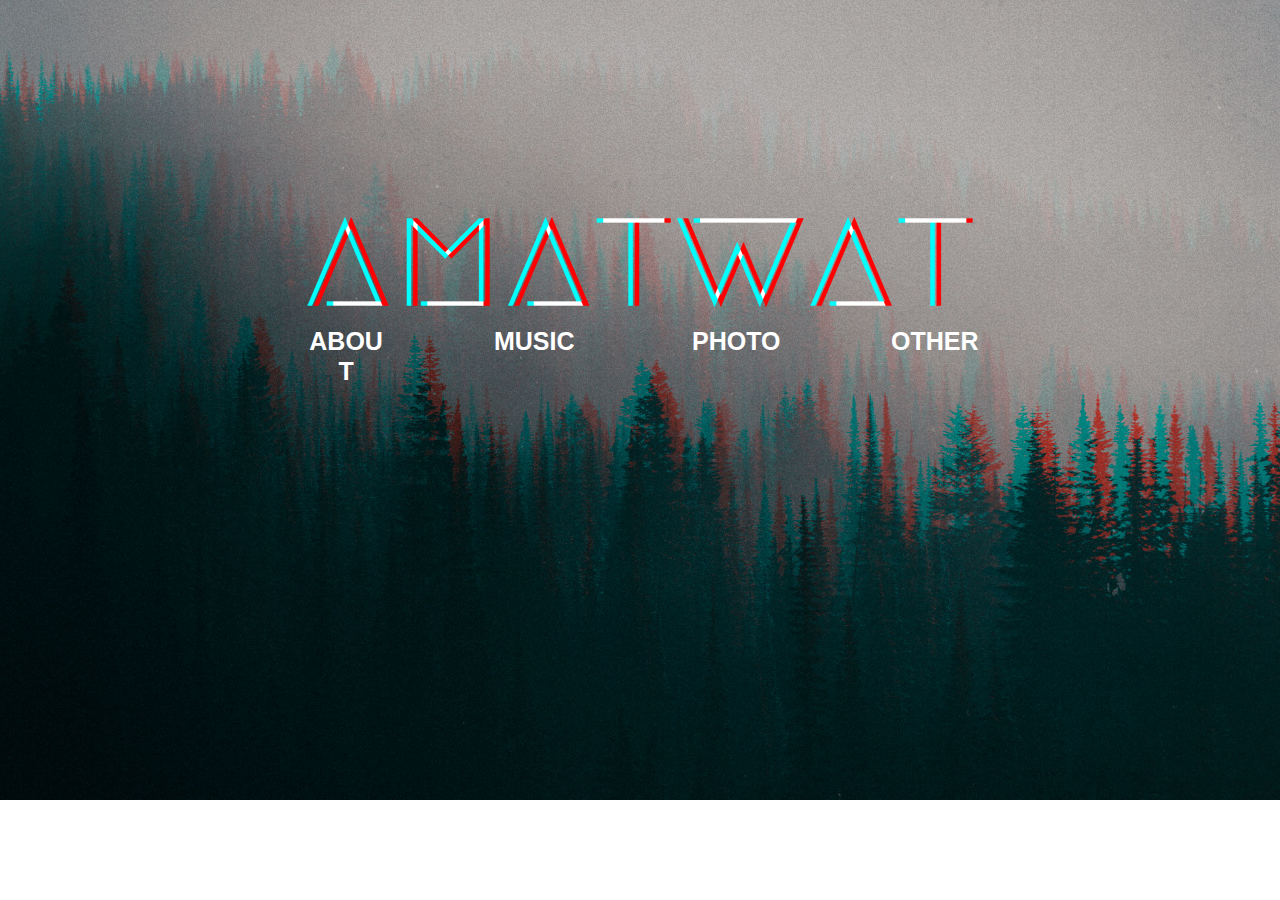
==== commit 8a1faee0: "d00d" ====
--- a/index.html
+++ b/index.html
@@ -17,10 +17,10 @@
   <title>Oh hai</title>
   <!-- CSS -->
   <link rel="stylesheet" type="text/css" href="css/site_global.css?crc=3916556066"/>
-  <link rel="stylesheet" type="text/css" href="css/index.css?crc=405183696" id="pagesheet"/>
+  <link rel="stylesheet" type="text/css" href="css/index.css?crc=3875287175" id="pagesheet"/>
   <!-- IE-only CSS -->
   <!--[if lt IE 9]>
-  <link rel="stylesheet" type="text/css" href="css/nomq_index.css?crc=3895469948" id="nomq_pagesheet"/>
+  <link rel="stylesheet" type="text/css" href="css/nomq_index.css?crc=3769201299" id="nomq_pagesheet"/>
   <![endif]-->
   <!-- Other scripts -->
   <script type="text/javascript">
--- a/css/index.css
+++ b/css/index.css
@@ -1 +1 @@
-.version.index{color:#000018;background-color:#269CD0;}.js body{visibility:hidden;}.js body.initialized{visibility:visible;}#page{border-color:#000000;background-color:transparent;margin-right:auto;min-height:650px;border-width:0px;z-index:1;margin-left:auto;background-image:none;width:100%;}#u805{margin-top:448px;border-color:transparent;background-color:transparent;margin-right:-10000px;border-width:0px;z-index:25;left:-179px;min-height:62px;width:85px;position:relative;}#home{left:-59px;margin-right:-10000px;width:22px;position:relative;}#pu606{margin-right:-10000px;width:0.01px;z-index:2;}#u606{z-index:2;background:transparent url("../images/bg.jpg?crc=490076739") no-repeat left top;background-size:cover;}#u606-bw{z-index:2;}#u647{z-index:3;filter:alpha(opacity=5);-ms-filter:"progid:DXImageTransform.Microsoft.Alpha(Opacity=5)";opacity:0.05;background:transparent url("../images/noisetest.gif?crc=474275507") repeat left top;}#u647-bw{z-index:3;}#pu135{margin-top:217px;margin-right:-10000px;z-index:4;}#u135{background-position:center center;height:90px;background-repeat:no-repeat;z-index:4;background-color:transparent;position:relative;background-size:contain;}#u679-4{font-weight:700;color:#FFFFFF;margin-right:-10000px;position:relative;background-color:transparent;text-align:center;z-index:13;font-family:source-sans-pro, sans-serif;}#u733{margin-right:-10000px;position:relative;filter:alpha(opacity=0);z-index:23;-ms-filter:"progid:DXImageTransform.Microsoft.Alpha(Opacity=0)";opacity:0;background:transparent url("../images/rect-.gif?crc=3938033805") repeat left top;}#u660-4{font-weight:700;color:#FFFFFF;margin-right:-10000px;position:relative;background-color:transparent;text-align:center;z-index:5;font-family:source-sans-pro, sans-serif;}#u715{margin-right:-10000px;position:relative;filter:alpha(opacity=0);z-index:21;-ms-filter:"progid:DXImageTransform.Microsoft.Alpha(Opacity=0)";opacity:0;background:transparent url("../images/rect-.gif?crc=3938033805") repeat left top;}#pu667-4{margin-right:-10000px;z-index:9;}#u667-4{font-weight:700;color:#FFFFFF;margin-right:-10000px;position:relative;background-color:transparent;text-align:center;z-index:9;font-family:source-sans-pro, sans-serif;}#u745{margin-right:-10000px;position:relative;filter:alpha(opacity=0);z-index:24;-ms-filter:"progid:DXImageTransform.Microsoft.Alpha(Opacity=0)";opacity:0;background:transparent url("../images/rect-.gif?crc=3938033805") repeat left top;}#u691-4{font-weight:700;color:#FFFFFF;margin-right:-10000px;position:relative;background-color:transparent;text-align:center;z-index:17;font-family:source-sans-pro, sans-serif;}#u721{margin-right:-10000px;position:relative;filter:alpha(opacity=0);z-index:22;-ms-filter:"progid:DXImageTransform.Microsoft.Alpha(Opacity=0)";opacity:0;background:transparent url("../images/rect-.gif?crc=3938033805") repeat left top;}#u733:hover,#u715:hover,#u745:hover,#u721:hover{margin-right:-10000px;-ms-filter:"progid:DXImageTransform.Microsoft.Alpha(Opacity=100)";margin-left:0%;background-position:left top;background-repeat:repeat;filter:alpha(opacity=100);margin-bottom:0px;opacity:1;min-height:0px;}.html{background-color:#FFFFFF;}body{position:relative;}@media (min-width: 961px), print{#muse_css_mq{background-color:#FFFFFF;}#bp_infinity.active{display:block;}#page{max-width:1280px;}#u606,#u606-bw,#u647,#u647-bw{height:800px;}#pu135{width:52.04%;margin-left:23.99%;}#u135{background-image:url("../images/amatwat-u135-fr.png?crc=25314934");width:100%;}#ppu691-4{z-index:0;margin-top:19px;width:100%;}#pu691-4{z-index:17;margin-right:-10000px;width:12.32%;margin-left:28.98%;}#u691-4{min-height:26px;line-height:30px;font-size:25px;width:100%;}#u721{height:17px;margin-top:7px;width:100%;}#u721:hover{margin-top:7px;height:17px;width:100%;}#pu667-4{width:14.12%;margin-left:85.89%;}#u667-4{min-height:28px;line-height:30px;font-size:25px;width:94.69%;left:5.32%;}#u745{height:18px;margin-top:6px;width:100%;}#u745:hover{margin-top:6px;height:18px;width:100%;}#u660-4{min-height:30px;line-height:30px;font-size:25px;width:14.12%;}#u679-4{min-height:28px;line-height:30px;font-size:25px;width:13.52%;left:56.31%;}#u715{height:18px;margin-top:6px;width:13.82%;left:0.31%;}#u715:hover{margin-top:6px;height:18px;width:13.82%;}#u733{height:17px;margin-top:7px;width:13.67%;left:56.16%;}#u733:hover{margin-top:7px;height:17px;width:13.67%;}.css_verticalspacer .verticalspacer{height:calc(100vh - 800px);}}@media (min-width: 721px) and (max-width: 960px){#muse_css_mq{background-color:#0003c0;}#bp_960.active{display:block;}#page{max-width:960px;}#u606,#u606-bw,#u647,#u647-bw{height:650px;}#pu135{width:55.94%;margin-left:25.63%;}#u135{background-image:url("../images/amatwat-u135-fr2.png?crc=431366317");width:99.26%;}#ppu691-4{z-index:0;margin-top:6px;width:100%;}#pu691-4{z-index:17;margin-right:-10000px;width:16.21%;margin-left:27.57%;}#u691-4{min-height:28px;line-height:30px;font-size:25px;margin-top:2px;width:100%;}#u721{height:30px;width:70.12%;left:14.95%;}#u721:hover{margin-top:0px;height:30px;width:70.12%;}#pu667-4{margin-top:2px;width:16.39%;margin-left:83.62%;}#u667-4{min-height:28px;line-height:30px;font-size:25px;width:88.64%;left:5.69%;}#u745{height:28px;width:100%;}#u745:hover{margin-top:0px;height:28px;width:100%;}#u660-4{min-height:28px;line-height:30px;font-size:25px;margin-top:2px;width:16.76%;}#u679-4{min-height:28px;line-height:30px;font-size:25px;margin-top:2px;width:22.54%;left:53.26%;}#u715{height:31px;width:11.55%;}#u715:hover{margin-top:0px;height:31px;width:11.55%;}#u733{height:28px;margin-top:2px;width:15.09%;left:56.99%;}#u733:hover{margin-top:2px;height:28px;width:15.09%;}.css_verticalspacer .verticalspacer{height:calc(100vh - 650px);}body{overflow-x:hidden;}}@media (min-width: 481px) and (max-width: 720px){#muse_css_mq{background-color:#0002d0;}#bp_720.active{display:block;}#page{max-width:720px;}#u606,#u606-bw,#u647,#u647-bw{height:650px;}#pu135{width:55.56%;margin-left:25.56%;}#u135{background-image:url("../images/amatwat-u135-fr3.png?crc=3835716864");width:100%;}#ppu691-4{z-index:0;margin-top:6px;width:100%;}#pu691-4{z-index:17;margin-right:-10000px;width:20%;margin-left:28.25%;}#u691-4{min-height:28px;line-height:30px;font-size:25px;margin-top:2px;width:100%;}#u721{height:30px;width:91.25%;left:3.75%;}#u721:hover{margin-top:0px;height:30px;width:91.25%;}#pu667-4{width:20.25%;margin-left:79.75%;}#u667-4{min-height:28px;line-height:30px;font-size:25px;width:100%;}#u745{height:28px;width:96.3%;left:3.71%;}#u745:hover{margin-top:0px;height:28px;width:96.3%;}#u660-4{min-height:28px;line-height:30px;font-size:25px;margin-top:2px;width:23%;}#u679-4{min-height:28px;line-height:30px;font-size:25px;margin-top:2px;width:22%;left:54%;}#u715{height:31px;width:21.5%;}#u715:hover{margin-top:0px;height:31px;width:21.5%;}#u733{height:28px;margin-top:2px;width:20%;left:55.01%;}#u733:hover{margin-top:2px;height:28px;width:20%;}.css_verticalspacer .verticalspacer{height:calc(100vh - 650px);}body{overflow-x:hidden;}}@media (min-width: 321px) and (max-width: 480px){#muse_css_mq{background-color:#0001e0;}#bp_480.active{display:block;}#page{max-width:480px;}#u606,#u606-bw,#u647,#u647-bw{height:650px;}#pu135{padding-bottom:0px;width:55.42%;margin-left:25.63%;}#u135{background-image:url("../images/amatwat-u135-fr4.png?crc=140741736");width:100%;}#ppu679-4{z-index:0;margin-top:8px;width:100%;}#pu679-4{z-index:13;margin-right:-10000px;width:29.7%;margin-left:70.31%;}#u733{height:30px;width:100%;}#u660-4{min-height:14px;line-height:30px;font-size:25px;width:31.96%;}#u715{height:30px;width:31.96%;}#u715:hover{margin-top:0px;height:30px;width:31.96%;}#ppu667-4{z-index:0;margin-top:22px;width:99.63%;margin-left:0.38%;}#pu667-4{width:29.82%;margin-left:70.19%;}#u679-4,#u667-4{min-height:15px;line-height:30px;font-size:25px;width:100%;}#u745{height:30px;width:100%;}#u733:hover,#u745:hover{margin-top:0px;height:30px;width:100%;}#u691-4{min-height:15px;line-height:30px;font-size:25px;width:31.7%;}#u721{height:30px;width:31.7%;}#u721:hover{margin-top:0px;height:30px;width:31.7%;}.css_verticalspacer .verticalspacer{height:calc(100vh - 650px);}body{overflow-x:hidden;}}@media (max-width: 320px){#muse_css_mq{background-color:#000140;}#bp_320.active{display:block;}#page{max-width:320px;}#u606,#u606-bw,#u647,#u647-bw{height:650px;}#pu135{padding-bottom:0px;width:55.63%;margin-left:25.63%;}#u135{background-image:url("../images/amatwat-u135-fr5.png?crc=401853562");width:100%;}#ppu679-4{z-index:0;margin-top:8px;width:99.44%;}#pu679-4{z-index:13;margin-right:-10000px;width:29.95%;margin-left:70.63%;}#u679-4{min-height:15px;line-height:19px;font-size:16px;width:100%;}#u733{height:18px;margin-top:1px;width:100%;}#u733:hover{margin-top:1px;height:18px;width:100%;}#u660-4{min-height:14px;line-height:22px;font-size:18px;width:32.21%;}#u715{height:22px;width:32.21%;}#u715:hover{margin-top:0px;height:22px;width:32.21%;}#ppu667-4{z-index:0;margin-top:15px;width:99.44%;}#pu667-4{width:29.95%;margin-left:70.63%;}#u667-4{min-height:15px;line-height:20px;font-size:17px;width:100%;}#u745{height:20px;width:100%;}#u745:hover{margin-top:0px;height:20px;width:100%;}#u691-4{min-height:15px;line-height:22px;font-size:18px;width:31.64%;}#u721{height:22px;width:31.64%;}#u721:hover{margin-top:0px;height:22px;width:31.64%;}.css_verticalspacer .verticalspacer{height:calc(100vh - 650px);}body{overflow-x:hidden;min-width:320px;}}+.version.index{color:#0000E6;background-color:#FC3087;}.js body{visibility:hidden;}.js body.initialized{visibility:visible;}#page{border-color:#000000;background-color:transparent;margin-right:auto;min-height:650px;border-width:0px;z-index:1;margin-left:auto;background-image:none;width:100%;}#u805{margin-top:448px;border-color:transparent;background-color:transparent;margin-right:-10000px;border-width:0px;z-index:25;left:-179px;min-height:62px;width:85px;position:relative;}#home{left:-59px;margin-right:-10000px;width:22px;position:relative;}#pu606{margin-right:-10000px;width:0.01px;z-index:2;}#u606{z-index:2;background:transparent url("../images/bg.jpg?crc=490076739") no-repeat left top;background-size:cover;}#u606-bw{z-index:2;}#u647{z-index:3;filter:alpha(opacity=5);-ms-filter:"progid:DXImageTransform.Microsoft.Alpha(Opacity=5)";opacity:0.05;background:transparent url("../images/noisetest.gif?crc=474275507") repeat left top;}#u647-bw{z-index:3;}#pu135{margin-top:217px;margin-right:-10000px;z-index:4;}#u135{background-position:center center;height:90px;background-repeat:no-repeat;z-index:4;background-color:transparent;position:relative;background-size:contain;}#u679-4{font-weight:700;color:#FFFFFF;margin-right:-10000px;position:relative;background-color:transparent;text-align:center;z-index:13;font-family:source-sans-pro, sans-serif;}#u733{margin-right:-10000px;position:relative;filter:alpha(opacity=0);z-index:23;-ms-filter:"progid:DXImageTransform.Microsoft.Alpha(Opacity=0)";opacity:0;background:transparent url("../images/rect-.gif?crc=3938033805") repeat left top;}#u660-4{font-weight:700;color:#FFFFFF;margin-right:-10000px;position:relative;background-color:transparent;text-align:center;z-index:5;font-family:source-sans-pro, sans-serif;}#u715{margin-right:-10000px;position:relative;filter:alpha(opacity=0);z-index:21;-ms-filter:"progid:DXImageTransform.Microsoft.Alpha(Opacity=0)";opacity:0;background:transparent url("../images/rect-.gif?crc=3938033805") repeat left top;}#pu667-4{margin-right:-10000px;z-index:9;}#u667-4{font-weight:700;color:#FFFFFF;margin-right:-10000px;position:relative;background-color:transparent;text-align:center;z-index:9;font-family:source-sans-pro, sans-serif;}#u745{margin-right:-10000px;position:relative;filter:alpha(opacity=0);z-index:24;-ms-filter:"progid:DXImageTransform.Microsoft.Alpha(Opacity=0)";opacity:0;background:transparent url("../images/rect-.gif?crc=3938033805") repeat left top;}#u691-4{font-weight:700;color:#FFFFFF;margin-right:-10000px;position:relative;background-color:transparent;text-align:center;z-index:17;font-family:source-sans-pro, sans-serif;}#u721{margin-right:-10000px;position:relative;filter:alpha(opacity=0);z-index:22;-ms-filter:"progid:DXImageTransform.Microsoft.Alpha(Opacity=0)";opacity:0;background:transparent url("../images/rect-.gif?crc=3938033805") repeat left top;}#u733:hover,#u715:hover,#u745:hover,#u721:hover{margin-right:-10000px;-ms-filter:"progid:DXImageTransform.Microsoft.Alpha(Opacity=100)";margin-left:0%;background-position:left top;background-repeat:repeat;filter:alpha(opacity=100);margin-bottom:0px;opacity:1;min-height:0px;}.html{background-color:#FFFFFF;}body{position:relative;}@media (min-width: 961px), print{#muse_css_mq{background-color:#FFFFFF;}#bp_infinity.active{display:block;}#page{max-width:1280px;}#u606,#u606-bw,#u647,#u647-bw{height:800px;}#pu135{width:52.82%;margin-left:23.68%;}#u135{background-image:url("../images/amatwat-u135-fr.png?crc=25314934");width:98.53%;margin-left:0.6%;}#ppu691-4{z-index:0;margin-top:19px;width:100%;}#pu691-4{z-index:17;margin-right:-10000px;width:12.14%;margin-left:28.11%;}#u691-4{min-height:26px;line-height:30px;font-size:25px;width:100%;}#u721{height:17px;margin-top:7px;width:86.59%;left:7.32%;}#u721:hover{margin-top:7px;height:17px;width:86.59%;}#pu667-4{width:13.17%;margin-left:86.84%;}#u667-4{min-height:28px;line-height:30px;font-size:25px;width:100%;}#u745{height:18px;margin-top:6px;width:85.4%;left:7.87%;}#u745:hover{margin-top:6px;height:18px;width:85.4%;}#u660-4{min-height:30px;line-height:30px;font-size:25px;width:12.73%;}#u679-4{min-height:28px;line-height:30px;font-size:25px;width:13.32%;left:57.4%;}#u715{height:19px;margin-top:6px;width:11.54%;left:0.6%;}#u715:hover{margin-top:6px;height:19px;width:11.54%;}#u733{height:17px;margin-top:7px;width:11.25%;left:58.44%;}#u733:hover{margin-top:7px;height:17px;width:11.25%;}.css_verticalspacer .verticalspacer{height:calc(100vh - 800px);}}@media (min-width: 721px) and (max-width: 960px){#muse_css_mq{background-color:#0003c0;}#bp_960.active{display:block;}#page{max-width:960px;}#u606,#u606-bw,#u647,#u647-bw{height:650px;}#pu135{width:55.94%;margin-left:25.63%;}#u135{background-image:url("../images/amatwat-u135-fr2.png?crc=431366317");width:99.26%;}#ppu691-4{z-index:0;margin-top:6px;width:100%;}#pu691-4{z-index:17;margin-right:-10000px;width:16.21%;margin-left:27.57%;}#u691-4{min-height:28px;line-height:30px;font-size:25px;margin-top:2px;width:100%;}#u721{height:30px;width:70.12%;left:14.95%;}#u721:hover{margin-top:0px;height:30px;width:70.12%;}#pu667-4{margin-top:2px;width:16.39%;margin-left:83.62%;}#u667-4{min-height:28px;line-height:30px;font-size:25px;width:88.64%;left:5.69%;}#u745{height:28px;width:100%;}#u745:hover{margin-top:0px;height:28px;width:100%;}#u660-4{min-height:28px;line-height:30px;font-size:25px;margin-top:2px;width:16.76%;}#u679-4{min-height:28px;line-height:30px;font-size:25px;margin-top:2px;width:22.54%;left:53.26%;}#u715{height:31px;width:11.55%;}#u715:hover{margin-top:0px;height:31px;width:11.55%;}#u733{height:28px;margin-top:2px;width:15.09%;left:56.99%;}#u733:hover{margin-top:2px;height:28px;width:15.09%;}.css_verticalspacer .verticalspacer{height:calc(100vh - 650px);}body{overflow-x:hidden;}}@media (min-width: 481px) and (max-width: 720px){#muse_css_mq{background-color:#0002d0;}#bp_720.active{display:block;}#page{max-width:720px;}#u606,#u606-bw,#u647,#u647-bw{height:650px;}#pu135{width:55.56%;margin-left:25.56%;}#u135{background-image:url("../images/amatwat-u135-fr3.png?crc=3835716864");width:100%;}#ppu691-4{z-index:0;margin-top:6px;width:100%;}#pu691-4{z-index:17;margin-right:-10000px;width:20%;margin-left:28.25%;}#u691-4{min-height:28px;line-height:30px;font-size:25px;margin-top:2px;width:100%;}#u721{height:30px;width:91.25%;left:3.75%;}#u721:hover{margin-top:0px;height:30px;width:91.25%;}#pu667-4{width:20.25%;margin-left:79.75%;}#u667-4{min-height:28px;line-height:30px;font-size:25px;width:100%;}#u745{height:28px;width:96.3%;left:3.71%;}#u745:hover{margin-top:0px;height:28px;width:96.3%;}#u660-4{min-height:28px;line-height:30px;font-size:25px;margin-top:2px;width:23%;}#u679-4{min-height:28px;line-height:30px;font-size:25px;margin-top:2px;width:22%;left:54%;}#u715{height:31px;width:21.5%;}#u715:hover{margin-top:0px;height:31px;width:21.5%;}#u733{height:28px;margin-top:2px;width:20%;left:55.01%;}#u733:hover{margin-top:2px;height:28px;width:20%;}.css_verticalspacer .verticalspacer{height:calc(100vh - 650px);}body{overflow-x:hidden;}}@media (min-width: 321px) and (max-width: 480px){#muse_css_mq{background-color:#0001e0;}#bp_480.active{display:block;}#page{max-width:480px;}#u606,#u606-bw,#u647,#u647-bw{height:650px;}#pu135{padding-bottom:0px;width:55.42%;margin-left:25.63%;}#u135{background-image:url("../images/amatwat-u135-fr4.png?crc=140741736");width:100%;}#ppu679-4{z-index:0;margin-top:8px;width:100%;}#pu679-4{z-index:13;margin-right:-10000px;width:29.7%;margin-left:70.31%;}#u733{height:30px;width:100%;}#u660-4{min-height:14px;line-height:30px;font-size:25px;width:31.96%;}#u715{height:30px;width:31.96%;}#u715:hover{margin-top:0px;height:30px;width:31.96%;}#ppu667-4{z-index:0;margin-top:22px;width:99.63%;margin-left:0.38%;}#pu667-4{width:29.82%;margin-left:70.19%;}#u679-4,#u667-4{min-height:15px;line-height:30px;font-size:25px;width:100%;}#u745{height:30px;width:100%;}#u733:hover,#u745:hover{margin-top:0px;height:30px;width:100%;}#u691-4{min-height:15px;line-height:30px;font-size:25px;width:31.7%;}#u721{height:30px;width:31.7%;}#u721:hover{margin-top:0px;height:30px;width:31.7%;}.css_verticalspacer .verticalspacer{height:calc(100vh - 650px);}body{overflow-x:hidden;}}@media (max-width: 320px){#muse_css_mq{background-color:#000140;}#bp_320.active{display:block;}#page{max-width:320px;}#u606,#u606-bw,#u647,#u647-bw{height:650px;}#pu135{padding-bottom:0px;width:55.63%;margin-left:25.63%;}#u135{background-image:url("../images/amatwat-u135-fr5.png?crc=401853562");width:100%;}#ppu679-4{z-index:0;margin-top:8px;width:99.44%;}#pu679-4{z-index:13;margin-right:-10000px;width:29.95%;margin-left:70.63%;}#u679-4{min-height:15px;line-height:19px;font-size:16px;width:100%;}#u733{height:18px;margin-top:1px;width:100%;}#u733:hover{margin-top:1px;height:18px;width:100%;}#u660-4{min-height:14px;line-height:22px;font-size:18px;width:32.21%;}#u715{height:22px;width:32.21%;}#u715:hover{margin-top:0px;height:22px;width:32.21%;}#ppu667-4{z-index:0;margin-top:15px;width:99.44%;}#pu667-4{width:29.95%;margin-left:70.63%;}#u667-4{min-height:15px;line-height:20px;font-size:17px;width:100%;}#u745{height:20px;width:100%;}#u745:hover{margin-top:0px;height:20px;width:100%;}#u691-4{min-height:15px;line-height:22px;font-size:18px;width:31.64%;}#u721{height:22px;width:31.64%;}#u721:hover{margin-top:0px;height:22px;width:31.64%;}.css_verticalspacer .verticalspacer{height:calc(100vh - 650px);}body{overflow-x:hidden;min-width:320px;}}--- a/css/nomq_index.css
+++ b/css/nomq_index.css
@@ -1 +1 @@
-#muse_css_mq{background-color:#FFFFFF;}#bp_infinity.active{display:block;}#page{max-width:1280px;}#u606,#u606-bw,#u647,#u647-bw{height:800px;}#pu135{width:52.04%;margin-left:23.99%;}#u135{background-image:url("../images/amatwat-u135-fr.png?crc=25314934");width:100%;}#ppu691-4{z-index:0;margin-top:19px;width:100%;}#pu691-4{z-index:17;margin-right:-10000px;width:12.32%;margin-left:28.98%;}#u691-4{min-height:26px;line-height:30px;font-size:25px;width:100%;}#u721{height:17px;margin-top:7px;width:100%;}#u721:hover{margin-top:7px;height:17px;width:100%;}#pu667-4{width:14.12%;margin-left:85.89%;}#u667-4{min-height:28px;line-height:30px;font-size:25px;width:94.69%;left:5.32%;}#u745{height:18px;margin-top:6px;width:100%;}#u745:hover{margin-top:6px;height:18px;width:100%;}#u660-4{min-height:30px;line-height:30px;font-size:25px;width:14.12%;}#u679-4{min-height:28px;line-height:30px;font-size:25px;width:13.52%;left:56.31%;}#u715{height:18px;margin-top:6px;width:13.82%;left:0.31%;}#u715:hover{margin-top:6px;height:18px;width:13.82%;}#u733{height:17px;margin-top:7px;width:13.67%;left:56.16%;}#u733:hover{margin-top:7px;height:17px;width:13.67%;}.css_verticalspacer .verticalspacer{height:calc(100vh - 800px);}+#muse_css_mq{background-color:#FFFFFF;}#bp_infinity.active{display:block;}#page{max-width:1280px;}#u606,#u606-bw,#u647,#u647-bw{height:800px;}#pu135{width:52.82%;margin-left:23.68%;}#u135{background-image:url("../images/amatwat-u135-fr.png?crc=25314934");width:98.53%;margin-left:0.6%;}#ppu691-4{z-index:0;margin-top:19px;width:100%;}#pu691-4{z-index:17;margin-right:-10000px;width:12.14%;margin-left:28.11%;}#u691-4{min-height:26px;line-height:30px;font-size:25px;width:100%;}#u721{height:17px;margin-top:7px;width:86.59%;left:7.32%;}#u721:hover{margin-top:7px;height:17px;width:86.59%;}#pu667-4{width:13.17%;margin-left:86.84%;}#u667-4{min-height:28px;line-height:30px;font-size:25px;width:100%;}#u745{height:18px;margin-top:6px;width:85.4%;left:7.87%;}#u745:hover{margin-top:6px;height:18px;width:85.4%;}#u660-4{min-height:30px;line-height:30px;font-size:25px;width:12.73%;}#u679-4{min-height:28px;line-height:30px;font-size:25px;width:13.32%;left:57.4%;}#u715{height:19px;margin-top:6px;width:11.54%;left:0.6%;}#u715:hover{margin-top:6px;height:19px;width:11.54%;}#u733{height:17px;margin-top:7px;width:11.25%;left:58.44%;}#u733:hover{margin-top:7px;height:17px;width:11.25%;}.css_verticalspacer .verticalspacer{height:calc(100vh - 800px);}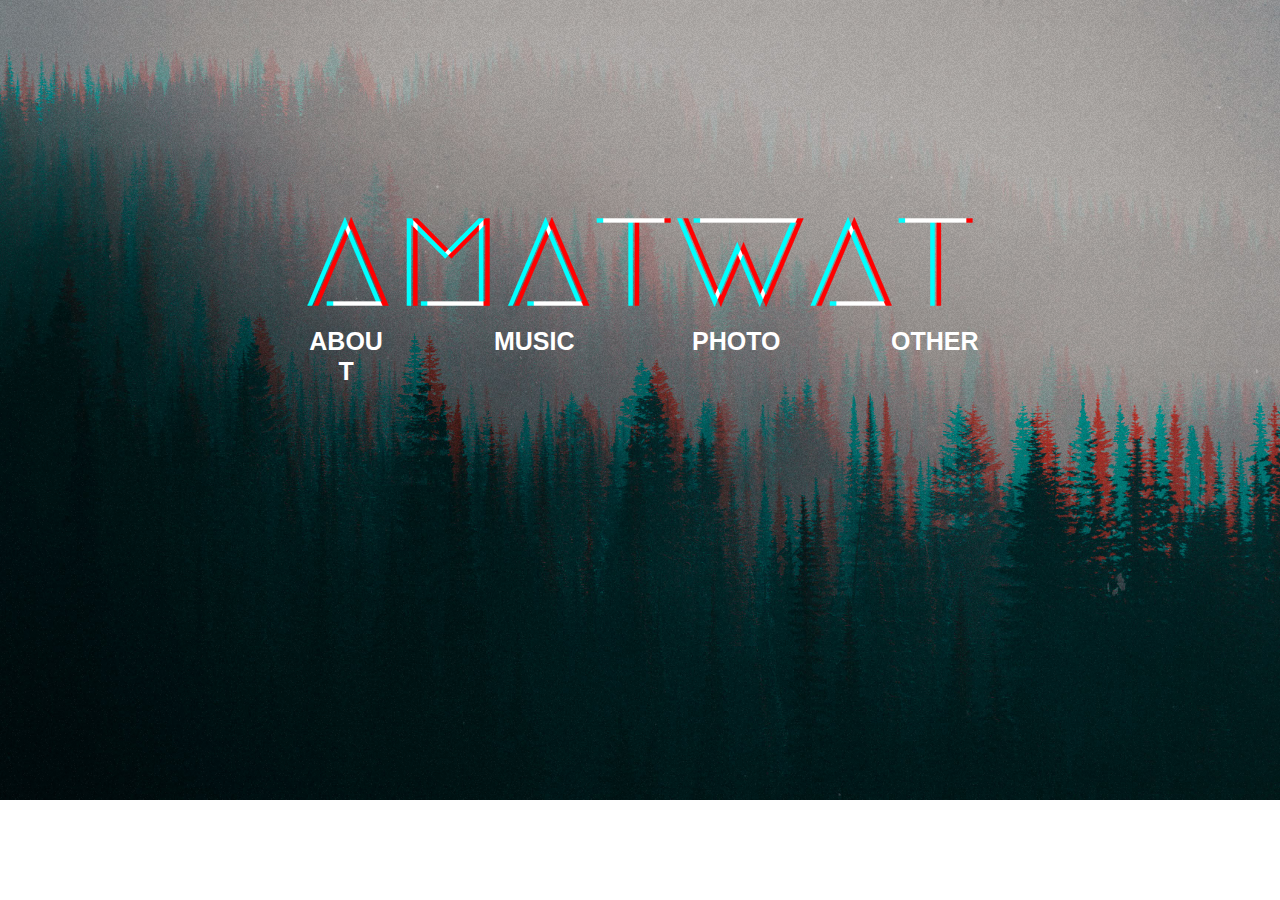
==== commit 2ea90005: "d33d" ====
--- a/index.html
+++ b/index.html
@@ -14,7 +14,7 @@
 if(typeof Muse == "undefined") window.Muse = {}; window.Muse.assets = {"required":["jquery-1.8.3.min.js", "museutils.js", "museconfig.js", "jquery.musepolyfill.bgsize.js", "jquery.watch.js", "jquery.museresponsive.js", "require.js", "index.css"], "outOfDate":[]};
 </script>
   
-  <title>Oh hai</title>
+  <title>Ｈｉ　ｔｈｅｒｅ</title>
   <!-- CSS -->
   <link rel="stylesheet" type="text/css" href="css/site_global.css?crc=3916556066"/>
   <link rel="stylesheet" type="text/css" href="css/index.css?crc=3875287175" id="pagesheet"/>
